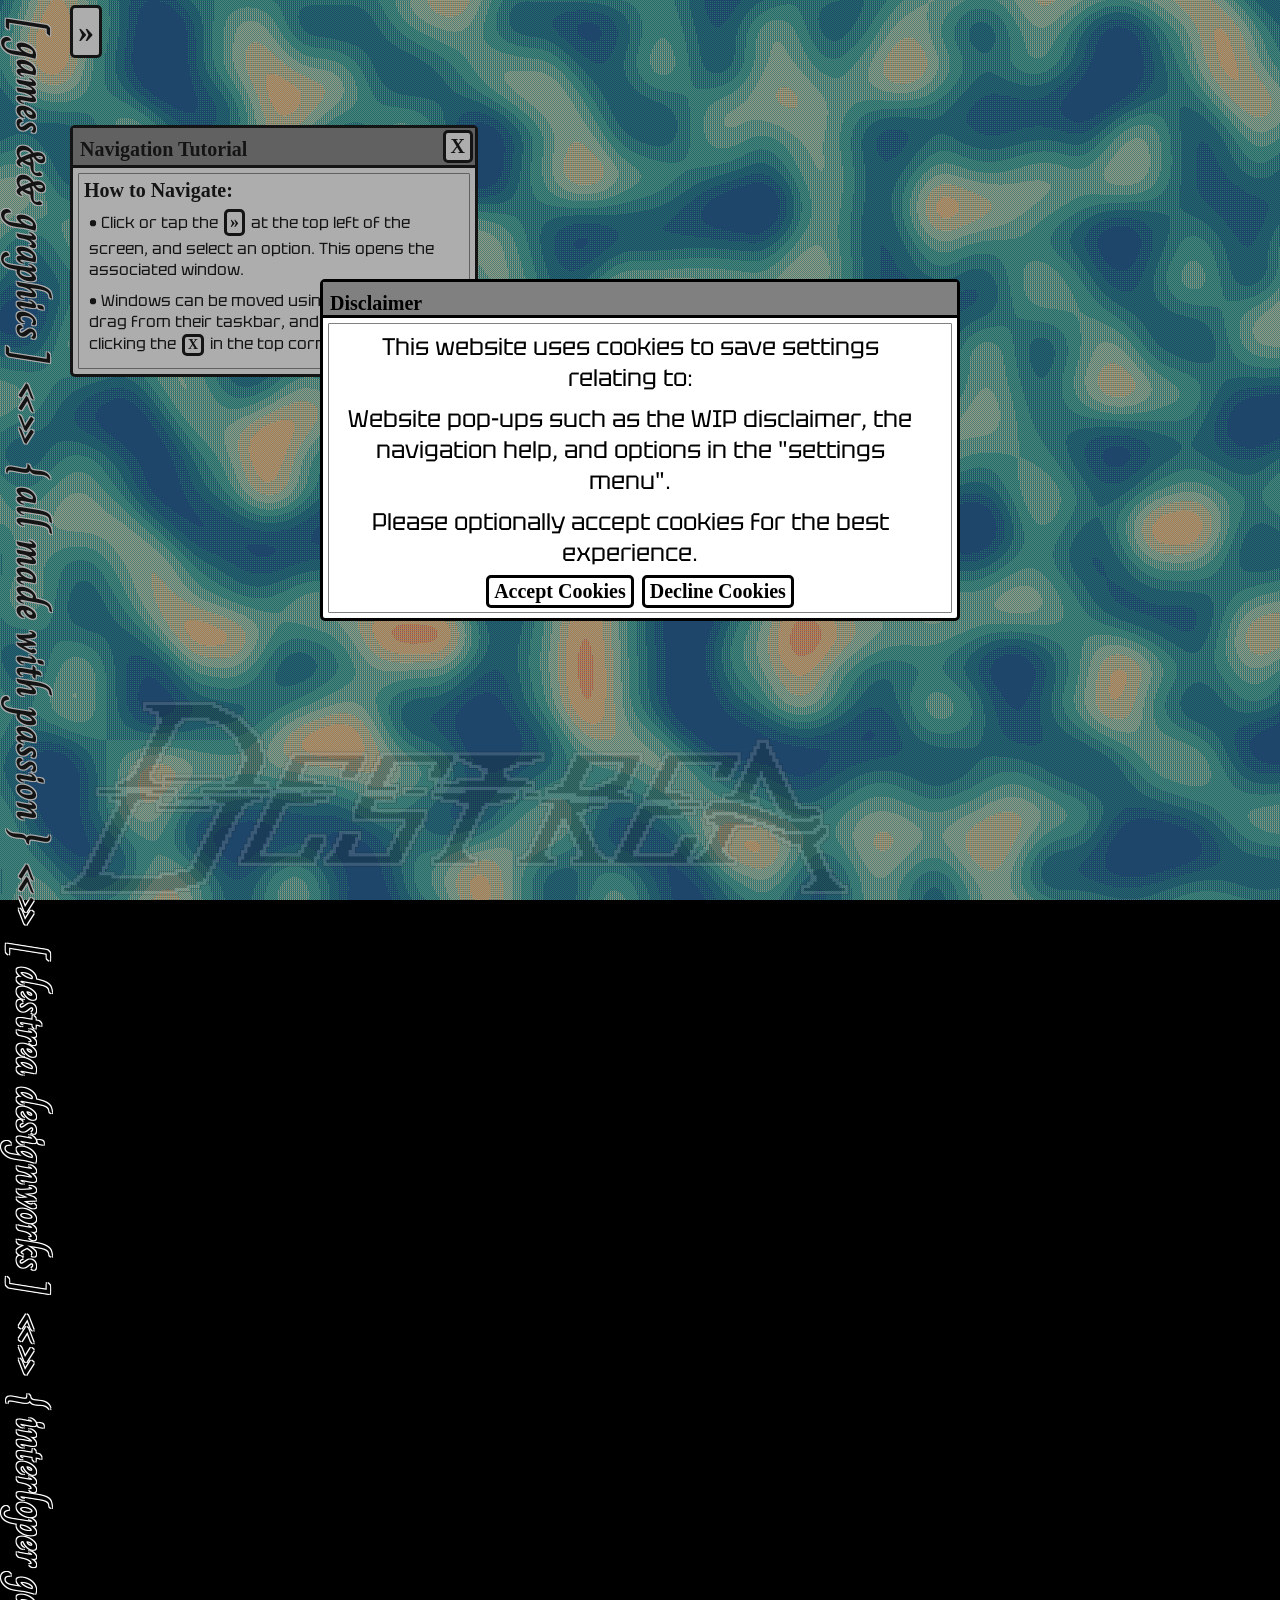
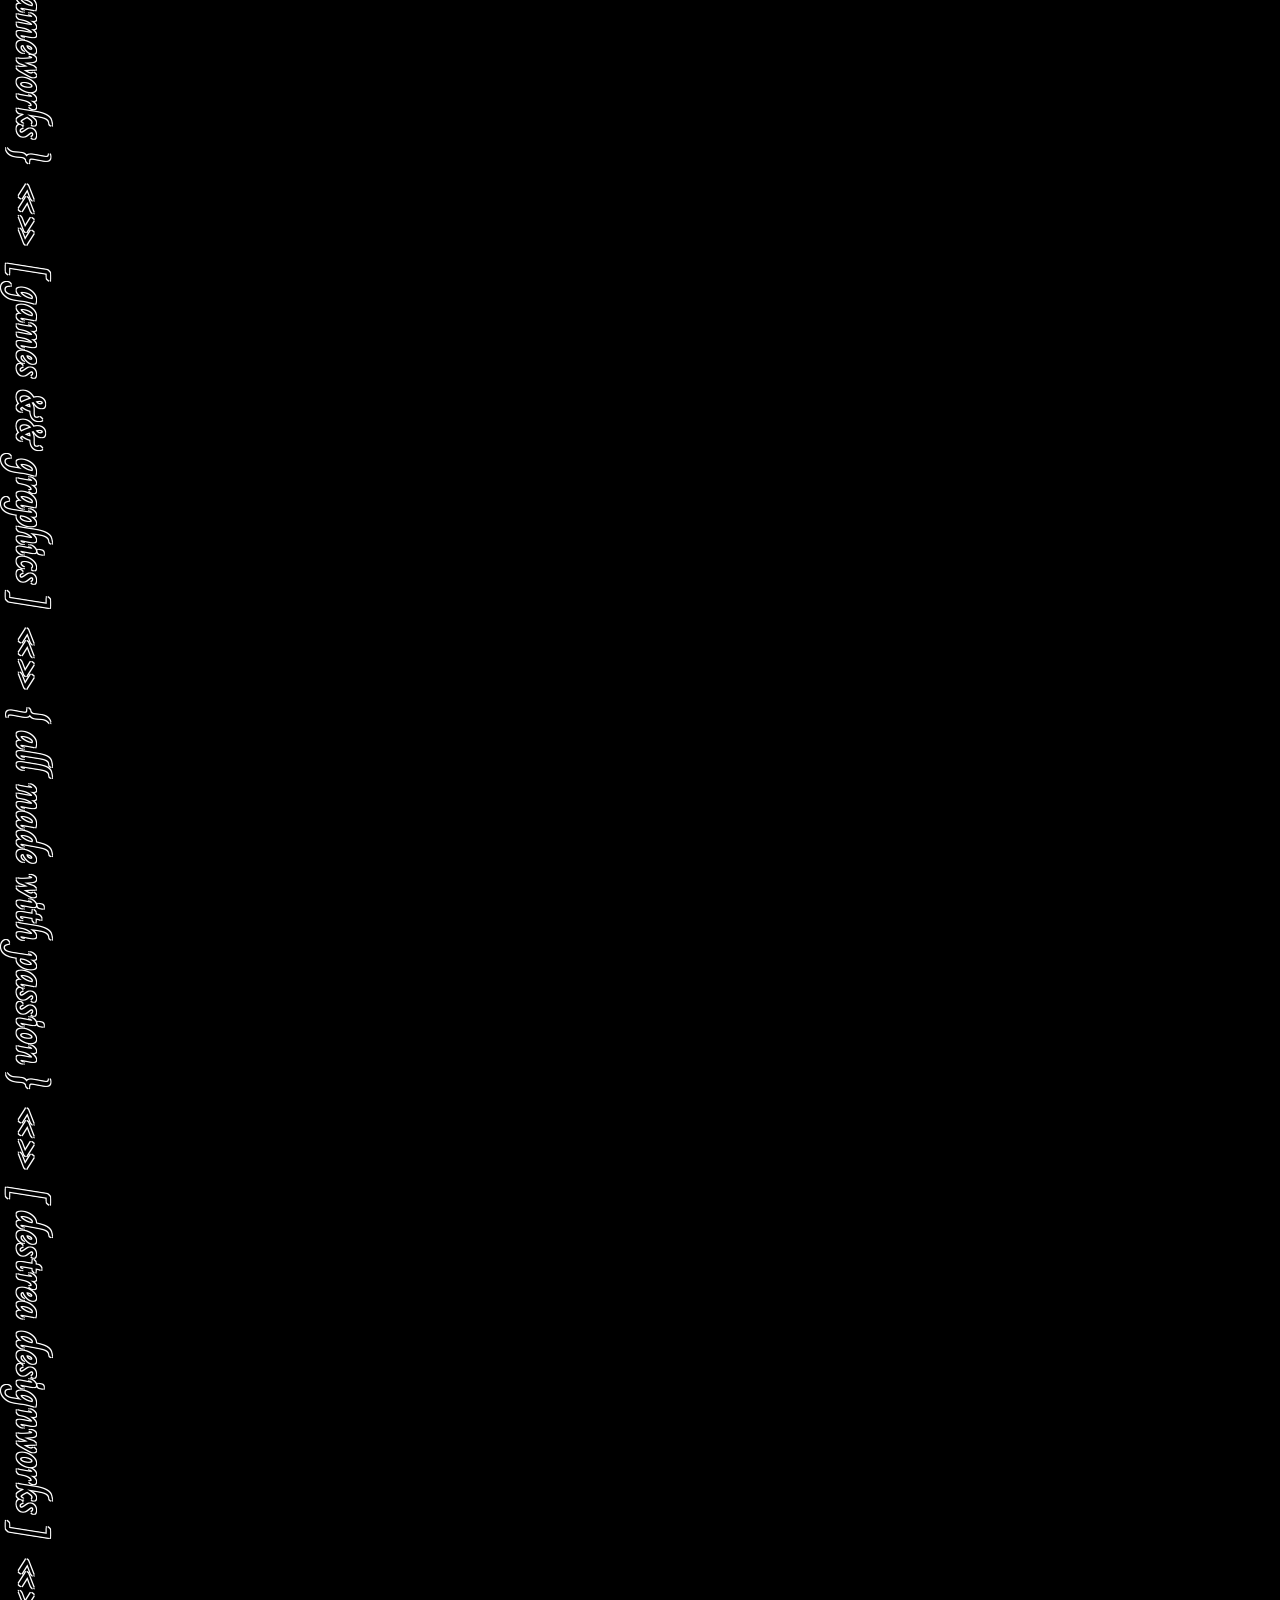
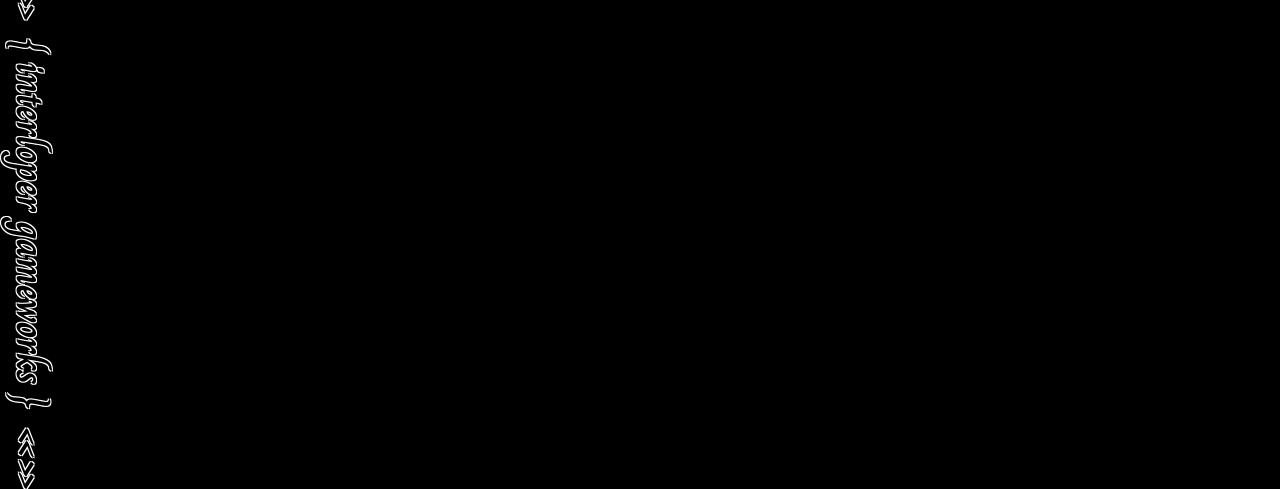
==== index.html @ 11fa688b "Bugfixes" ====
<!DOCTYPE html>
<html>
    <head>
        <!-- CSS -->
        <link rel="stylesheet" href="public/css/test.css?v=0.946" type="text/css">
        <!-- Fonts -->
        <link rel="preconnect" href="https://fonts.googleapis.com">
        <link rel="preconnect" href="https://fonts.gstatic.com" crossorigin>
        <!-- Tektur font -->
        <link href="https://fonts.googleapis.com/css2?family=Tektur:wght@400..900&display=swap" rel="stylesheet">
        <!-- Charm font -->
        <link href="https://fonts.googleapis.com/css2?family=Charm:wght@400;700&family=Tektur:wght@400..900&display=swap" rel="stylesheet">

        <!-- Icon and Page Name -->
        <title> [ destrea.dev ] -- [ home ] </title>
        <meta name="destrea.dev" content="destrea.dev">
        <link rel="icon" type="image/png" href="public/images/Branding/smallLogo.png">
        <meta name="keywords" content="destrea, destrea.dev">
        <meta name="description" content="Game Development, Computer Graphics and more!">


        <!-- Metadata -->
        <meta name="viewport" content="width=device-width, initial-scale=1.0">

    </head>
    <body width="device-width" onload="cookieLoading()">
        <div id="modalWin" style="display: none;">
            <div class="modalBackdrop"></div>

            <div id="modalDisclaimer" class="modalWindow" style="display: none; z-index:19; ">
                <div id="modalTaskbar" class='taskbar'>
                    <h4 style="user-select: none;"> Disclaimer </h4>
                </div>
                <div class="content-container" style="display: flex; flex-direction: column; align-items: center; justify-content: center; text-align: center;">
                    <p> This website uses cookies to save settings relating to: </p>
                    <p> Website pop-ups such as the WIP disclaimer, the navigation help, and options in the "settings menu". </p>
                    <p> Please optionally accept cookies for the best experience. </p>
                    <div> <button onclick="closeModal()" class="button button3"> Accept Cookies </button> <button onclick="declineCookies()" class="button button3"> Decline Cookies </button></div>
                </div>
            </div>
        </div>
        </div>

        <div id="itemWindows">

            <div id="projectDetails" class="projectContent" style="top: 142px; left: 352px; display: none;">
                <div id="projectDetailstaskbar" class='taskbar'>
                    <h4 style="user-select: none;"> Project Information </h4>
                    <button onclick="closeWindow(this)"  class="button button3"> X </button>
                </div>
                    <h4 id="projectName" style="user-select: none; padding-bottom: 5px; text-decoration: underline;"> Project Name </h4>
                <div id="gallery" class="gallery" style="display: flex;">
                    <button onclick="nextImage(-1)" id="menuBtn" class="button button3" style="margins: 0px; font-size: 32px;" height="100%"> « </button>
                    <div class="image-box" title="Click to view fullscreen!" onClick="imageModal()">
                        <img id="contentImg" src="public/images/ReShade/3D.png" alt="Image is missing" width="400" height="auto">
                    </div>
                    <button onclick="nextImage(1)" id="menuBtn" class="button button3" style="margins: 0px; font-size: 32px;"> » </button>
                </div>
                <h6 id="projectDate"> Date: N/A </h6>
                <div style="display: flex; flex-direction: row;">
                    <h6> About this project: </h6>
                    <a id="projectGithub" target="_blank" href="https://github.com/Destrea"><img  src="public/icons/GitHub_Invertocat_Black.png" width="25" height="25" style="border-color: white; "></a>
                  </div>

                <div id="projectDescription" class="project-description">
                        <p1 id="descrText"> Placeholder Text </p>
                </div>
            </div>

            <div id="aboutMe" class="projectContent" style="top: 275px; left: 70px;">
                <div id="aboutMetaskbar" class='taskbar'>
                    <h4 style="user-select: none;"> aboutMe.txt </h4>
                    <button onclick="closeWindow(this)" class="button button3"> X </button>
                </div>
                <div class="content-container" style="display: flex; flex-direction: column; text-align: left; padding: 5px;">
                    <h4>Welcome! </h4>
                    <p2>I'm Destrea, and I'm a programmer with a passion for C++ Game Development, GLSL Shader programming, OpenGL Game Engine Development, and I occasionally dabble in Web development. </p2>
                    <p2>I mainly focus on C and C++ development, but I also have experience working with HTML, CSS and JavaScript for web development, and some experience working in the Godot Game Engine. </p2>
                    <p2>Here on my website you can find and view my many different projects, including screenshots and descriptions of eachone, and typically a link to the GitHub where you can find the source code. </p2>
                    <p2>In the future this website will also house a development blog for any of my future projects, but It'll mainly be focused on my Game and Game Engine Development. </p2>
                    <h4>Socials: </h4>
                    <div style="display: flex; flex-direction: row; align-items: center;">
                        <a target="_blank" href="https://github.com/Destrea"><img  src="public/icons/GitHub_Invertocat_Black.png" width="40" height="40" style="border-color: white; margin: 5px;"></a>
                        <a target="_blank" href="https://bsky.app/profile/destrea.dev"><img  src="public/icons/bluesky.png" width="40" height="40" style="border-color: white; margin: 5px;"></a>
                    </div>
                </div>
            </div>

            <div id="projectSettings" class="projectContent" style="top: 500px; left: 70px;">
                <div id="projectSettingstaskbar" class='taskbar'>
                    <h4 style="user-select: none;"> Settings </h4>
                    <button onclick="closeWindow(this)" class="button button3"> X </button>
                </div>
                <div class="content-container">
                    <p> [Background Settings] </p>
                    <p1> Perlin Intensity </p1>
                    <div class="slidecontainer">
                        <input type="range" min="-100" max="100" value="50" class="slider" id="intensity">
                        <span id="intVal" style="font-weight:bold; font-size:18; color:black"> 25 </span>
                    </div>
                    <p1> Animation Speed </p1>
                    <div class="slidecontainer">
                        <input type="range" min="1" max="100" value="50" class="slider" id="speed">
                        <span id="spdVal" style="font-weight:bold; font-size:18; color:black"> 25 </span>
                    </div>
                    <br />
                    <p> [Debug Information] </p>
                    <p id="debugText" style="color: red;">Testing Text 123 </p>
                    <p style="display: inline;"> Res:</p><span id="devWidth" style="font-size: 20px;"> WidthVal </span> x <span id="devHeight" style="font-size: 20px;"> HeightVal</span> <br/>
                    <p style="display: inline;"> Aspect Ratio:</p><span id="devAspectRatio" style="font-size:20px;">AspectRatio</span><p style="display: inline; font-size:20px;">:9</p>
                </div>
            </div>

            <div id="projectsList" class="projectContent" style="top: 500px; left: 70px; display: none;">
                <div id="projectsListtaskbar" class='taskbar'>
                    <h4 style="user-select: none; "> Projects List </h4>
                    <button onclick="closeWindow(this)" class="button button3"> X </button>
                </div>
                <div class="content-container" style="display: flex; flex-direction: column; text-align: left;">
                    <h4 style="font-size: 26px;">Student Projects</h4>
                    <p style="display:inline-block; font-size:22px;"> • <button onclick="loadProject('s1')" id="button1" class="buttonHyperlink" ">Tower of the Timelost</button></p>
                    <p style="display:inline-block; font-size:22px;"> • <button onclick="loadProject('s2')" id="button2" class="buttonHyperlink">Godot Shaders Exploration </button></p>
                    <!--<p style="display:inline-block; font-size:22px;"> • <button onclick="loadProject(3)" id="button3" class="buttonHyperlink">Capstone Project</button></p> -->
                    <h4 style="font-size: 26px;">Personal Projects</h4>
                    <p style="display:inline-block; font-size:22px;"> • <button onclick="loadProject('p1')" id="button1" class="buttonHyperlink">Riichi Mahjong Calculator</button></p>
                    <p style="display:inline-block; font-size:22px;"> • <button onclick="loadProject('p2')" id="button2" class="buttonHyperlink">ReShade Shader Effects</button></p>
                    <p style="display:inline-block; font-size:22px;"> • <button onclick="loadProject('p3')" id="button3" class="buttonHyperlink">Interloper Game Engine</button></p>
                    <p style="display:inline-block; font-size:22px;"> • <button onclick="loadProject('p4')" id="button3" class="buttonHyperlink"> Portfolio Website</button></p>
                </div>
            </div>


            <div id="modalImageBox" class="modalImage" style="left: 70px; top: 70px;">
                <div id="modalImageBoxtaskbar" class='taskbar'>
                    <h4 style="user-select: none;"> LOOKIE HERE!! </h4>
                    <button onclick="closeWindow(this)" class="button button3"> X </button>
                </div>

                <div class="modalImageGallery">
                    <button onclick="nextImage(-1)" id="menuBtn" class="button button3" style="margins: 0px; font-size: 32px;"> « </button>
                    <button onclick="nextImage(1)" id="menuBtn" class="button button3" style="margins: 0px; font-size: 32px;"> » </button>
                </div>
                <img id="modalImage" src="public/images/ReShade/3D.png" alt="Image is missing" style="">
            </div>

            <div id="navigationWindow" class="projectContent" style="top: 125px; left: 70px; display: none;">
                <div id="navigationWindowtaskbar" class='taskbar'>
                    <h4 id="projectName" style="user-select: none;"> Navigation Tutorial </h4>
                    <button onclick="closeWindow(this)" ontouchstart="closeWIndow(this)" class="button button3"> X </button>
                </div>
                <div class="content-container" style="display: flex; flex-direction: column; text-align: left; padding: 5px;">
                 <h4 style="user-select: none; padding: 0px;"> How to Navigate: </h4>
                 <p style="font-size: 16px; max-width: 350px;"> • Click or tap the <button class="button button3" style="font-size: 18px; padding: 0px 3px 0px 3px; margins: 0;"> » </button> at the top left of the screen, and select an option. This opens the associated window. </p>
                 <p style="font-size: 16px; max-width: 350px;"> • Windows can be moved using a click and drag from their taskbar, and closed by clicking the <button class="button button3" style="font-size: 14px; padding: 0px 3px 0px 3px; margins: 0;"> X </button> in the top corner. </p>
                 <!--
                 <p style="font-size: 16px; max-width: 350px;"> • All images are best viewed in their full resolution. Be sure to right click them and "Open Image in new tab." to see all their detail!  </p>


                 <p style="font-size: 16px; max-width: 350px;"> • All windows additionally have a <button class="button button3" style="font-size: 14px; padding: 0px 3px 0px 3px; margins: 0;"> ? </button> button in the taskbar that contains information about the window, or how to use it. </p>
                 <p style="font-size: 16px; max-width: 350px;"> • This window can be re-opened by clicking "re-play tutorial" in the settings window. </p>
                 -->
                </div>

            </div>

        </div>

        <div class= "overlay">
            <canvas id= "canvas" width="100vw" height="100vh"></canvas>
            <script src="public/script/main.js?v=0.946"></script>
                <div class= "logobox">

                </div>

            <div class= "overlay-content">

                <div class="animWrapper">
                    <div class="scroll-text">
                        <!-- Duplicate text track allows it to repeat itself after the end-->
                        <div class="scroll-text-track">
                            <span><h5>[ games &amp&amp graphics ]</h5></span>
                            <span><h5>«»</h5></span>
                            <span><h5>{ all made with passion }</h5></span>
                            <span><h5>«»</h5></span>
                            <span><h5>[ destrea designworks ]</h5></span>
                            <span><h5>«»</h5></span>
                            <span><h5>{ interloper gameworks }</h5></span>
                            <span><h5>«»</h5>
                        </div>
                        <div class="scroll-text-track">
                            <span><h5>[ games &amp&amp graphics ]</h5></span>
                            <span><h5>«»</h5></span>
                            <span><h5>{ all made with passion }</h5></span>
                            <span><h5>«»</h5></span>
                            <span><h5>[ destrea designworks ]</h5></span>
                            <span><h5>«»</h5></span>
                            <span><h5>{ interloper gameworks }</h5></span>
                            <span><h5>«»</h5>
                        </div>
                    </div>
                </div>


                <div class="header-boxes">
                    <div class="menu" >
                        <!-- popout menu sits in its own div-->
                        <div id="menuButtons" class="menuButtons" >
                            <button onclick="openWindow('Projects')" id="projectsMenu" class="button button2"> Projects </button>
                            <button onclick="openWindow('Settings')" id="settingsMenu" class="button button2"> Settings </button>
                            <button onclick="openWindow('About')" id="aboutMenu" class="button button2"> About </button>
                        </div>
                        <button onclick="toggleMenu()" id="menuBtn" class="button button2"> » </button>
                    </div>
                </div>
                <footer><img class="logo" src="public/images/Branding/DestreaLogoTemp.png" alt="destrea.dev" width="789" height="auto" style="opacity: .2; user-select: none; pointer-events: none; padding-left: 60px;"> </footer>
            </div>

        </div>

    </body>

</html>
---- public/css/test.css ----
body {
    font-family: Tektur, sans-serif;
    background-color: black;
    margin: 0;
    overflow: clip;
}

section {
    width: 100vw;
    max-height: 50px;
    background-color: #7d8fae;
    z-index: 9;
}

h1 {
    position: absolute;
    font-family: charm-bold;
    color: black;
    padding: 5px 10px 5px 10px;
    background-color: white;
    border: 3px solid black;
    border-radius: 5px;
    margin: 20px 5px 2px 60px;
}

h2 {
    font-family: charm-bold;
    font-size: 32px;
    color: #ffd159;
    writing-mode: vertical-lr;
    margin: 0;
    padding: 5px 0px 0px 0px;
    background-color: rgba(0,0,0,0.6);
    border-radius: 5px;
    margin: 5px;
}

h3 {
    font-family: charm-bold;
    color: #ffd159;
    font-size: 32px;
    margin: 0;
    padding: 10px 0px 0px 0px;
}

h4 {
    font-family: charm-bold;
    /*text-shadow: -0px -0px 0 #fff, 0px 0px 0px #fff, -1px 1px 0px #fff, 1px 1px 1px #fff;*/
    color: #000000;
    font-size: 20px;
    margin: 0;
    padding: 10px 7px 0px 7px;
}

h5 {
    position: relative;
    font-family: Charm, cursive;
    writing-mode: vertical-lr;
    text-shadow: -1px -1px 0 #fff, 1px -1px 0 #fff, -1px 1px 0 #fff, 1px 1px 0 #fff;
    color: #000000;
    font-size: 40px;
    margin: 0;
}

h6 {
     font-family: Charm, cursive;
     color: #000000;
     font-size: 22px;
     padding-left: 7px;
     margin: 0px 0px 0px 0px;
}

img {

}

.projectContent img {
    padding: 2px 2px 2px 2px;
    user-select: none;
}

.footer img {
    padding: 2px 2px 2px 2px;
    margin: 5px;
    user-select: none;
}


p {
    font-size: 24px;
    margin: 5px;
    padding: 0px 20px 0px 0px;
}

p1 {
    font-family: "Times New Roman", Times, serif;
    font-size: 18px;
    margin: 8px;
}

p2 {

    font-size: 16px;
    margin: 5px;
    padding: 0px 20px 0px 0px;
}


button span {
    background-color: rgba(0,0,0,0.6);
    border-radius: 5px;
    background-size: 50%;
}


.button1 {
    font-family: charm-bold;
    font-weight: bold;
    font-size: 32px;
    color: black;
    writing-mode: vertical-lr;
    background-color: white;
    border: 3px solid black;
    border-radius: 5px;
    margin: 10px 10px 0px 0px;
    padding: 5px 5px 5px 5px;
    text-align:left;
}

.button2 {
    font-family: charm-bold;
    font-weight: bold;
    font-size: 32px;
    color: black;
    background-color: white;
    border: 3px solid black;
    border-radius: 5px;
    margin: 5px 10px 0px 0px;
    padding: 5px 5px 5px 5px;
    text-align:left;
}

.button3 {
    font-family: charm-bold;
    font-weight: bold;
    font-size: 20px;
    color: black;
    background-color: white;
    border: 3px solid black;
    border-radius: 5px;
    margin: 2px;
    padding: 2px 5px 2px 5px;

}


.buttonHyperlink {
    background:none;
    border:none;
    padding: 0;

    font-family: charm-bold;
    font-size: 24px;
    color: #069;
    text-decoration: underline;
    cursor: pointer;
    text-align: left;
}


.show {
    z-index: 9;
}

header {
    position: relative;
    display: block;
    background-color: black;
    z-index: 9;
    width: 100vw;
}

footer {
    position: fixed;
    bottom: 0px;
    width: 100%;
}

canvas {
    position: absolute;
    width: 100vw;
    height: 100vh;
    display: block;
    margin: 0;
    z-index: 0;
}


.overlay {
    position: relative;
    height: 1000px;
}

.overlay-content {
    height: 100%;
    position:absolute;
    display: flex;
    flex-direction: row;
    z-index: 1;
}



.header-boxes {
    position: absolute;
    display: flex;
    flex-direction: column;
    padding: 0px 0px 0px 10px;

}

.menu {
    position: relative;
    display: flex;
    flex-direction: row;
    height: 50%;
    padding-left: 60px;

}

.menuButtons {
    display: none;
    flex-direction: row;

}




.scroll-text-track {
    position: inline-block;
    display: flex;
    flex-direction: column;
    height: 100%;
    width: 60px;
    padding-top: 1.2rem;
    gap: 1.2rem;
    animation-duration: 10s;
    animation-iteration-count: infinite;
    animation-name: my-animation;
    animation-timing-function: linear;


    user-select: none;
}

.scroll-text {
    overflow: hidden;
}

.scroll-text span {
    float: top;
    height: 12%;
}

@keyframes my-animation {
    from {
        transform: translateY( 0% );
    }
    to {
        transform: translateY(-100%);
    }
}

.side-text {
    position: absolute;
    display:  inline;
    z-index: 1;
}



.logobox {
    position: absolute;
    left: 50%;
    top: 80%;
    transform: translate(-50%, -50%);

}

.taskbar {
    display: flex;
    flex-direction: row;
    justify-content: space-between;
    background: grey;
    padding: 0px;
    width: 100%;
    border-bottom: 3px solid black;
}

.taskbarExit {
    z-index: 9;
    align-items: right;
}


.content-container {
    padding: 2px 2px 2px 2px;
    margin: 5px;
    border: 1px solid gray;
    border-radius: 1px;
}


.modalImage img {
    padding: 2px 2px 2px 2px;
    margin: 5px;
    border: 1px solid gray;
    border-radius: 1px;

    text-align: center;
    line-height: 5vh;
    max-height: 80vh;
    max-width: 80vw;
    object-fit: contain;
}

.modalImageGallery {
    position: absolute;
    opacity: 0.5;
    padding-top: 57px;
    padding-left: 10px;

    display: flex;
    flex-direction: row;



}


.modalImage {
    background-color: white;
    border: 3px solid black;
    border-radius: 5px;
    position: absolute;

    min-width: 20vw;
    min-height: 10vh;

    max-height: 90vh;
    max-width: 90vw;

    display: none;
    z-index:19;
    flex-direction: column;
}

.modalWindow {
    position: absolute;
    left: 50%;
    top: 50%;
    -webkit-transform: translate(-50%, -50%);
    transform: translate(-50%, -50%);

    background-color: white;
    border: 3px solid black;
    border-radius: 5px;
    z-index: 12;
    display: None;
    flex-direction: column;
    flex-wrap: wrap;
}

.modalBackdrop{
    position:fixed;
    top:0;
    left:0;
    width:100vw;
    height:100vh;
    z-index:10;
    background-color:rgba(50,50,50,0.4);
}


.projectContent {
    display: flex;
    flex-direction: column;
    background-color: white;
    border: 3px solid black;
    border-radius: 5px;
    max-width: 515px;
    position: absolute;
    z-index: 8;
    display: None;
    flex-wrap: wrap;

}

.project-description {
    display: flex;
    flex-direction: column;
    max-height: 350px;
    overflow-y:scroll;
    z-index: 8;
    border: solid black 2px;
    border-radius: 5px;
    margin: 5px;
    text-align: left;
}

.gallery {
    display: flex;
    flex-direction: row;
    width: 100%;
    justify-content: center;
    align-items: center;
}


.image-box {
    position: relative;
    display: flex;
    width: 100%;
    height: 300px;
    justify-content: center;
    align-items: center;
    border: solid black 2px;
    border-radius: 5px;
    background: #b0b0b0;
}

.tektur-font {
    font-family: "Tektur", sans-serif;
    font-optical-sizing: auto;
    font-weight: 400;
    font-style: normal;
    font-variation-settings:
    "wdth" 100;
}


.charm-regular {
    font-family: "Charm", cursive;
    font-weight: 400;
    font-style: normal;
}

.charm-bold {
    font-family: "Charm", cursive;
    font-weight: 700;
    font-style: normal;
}
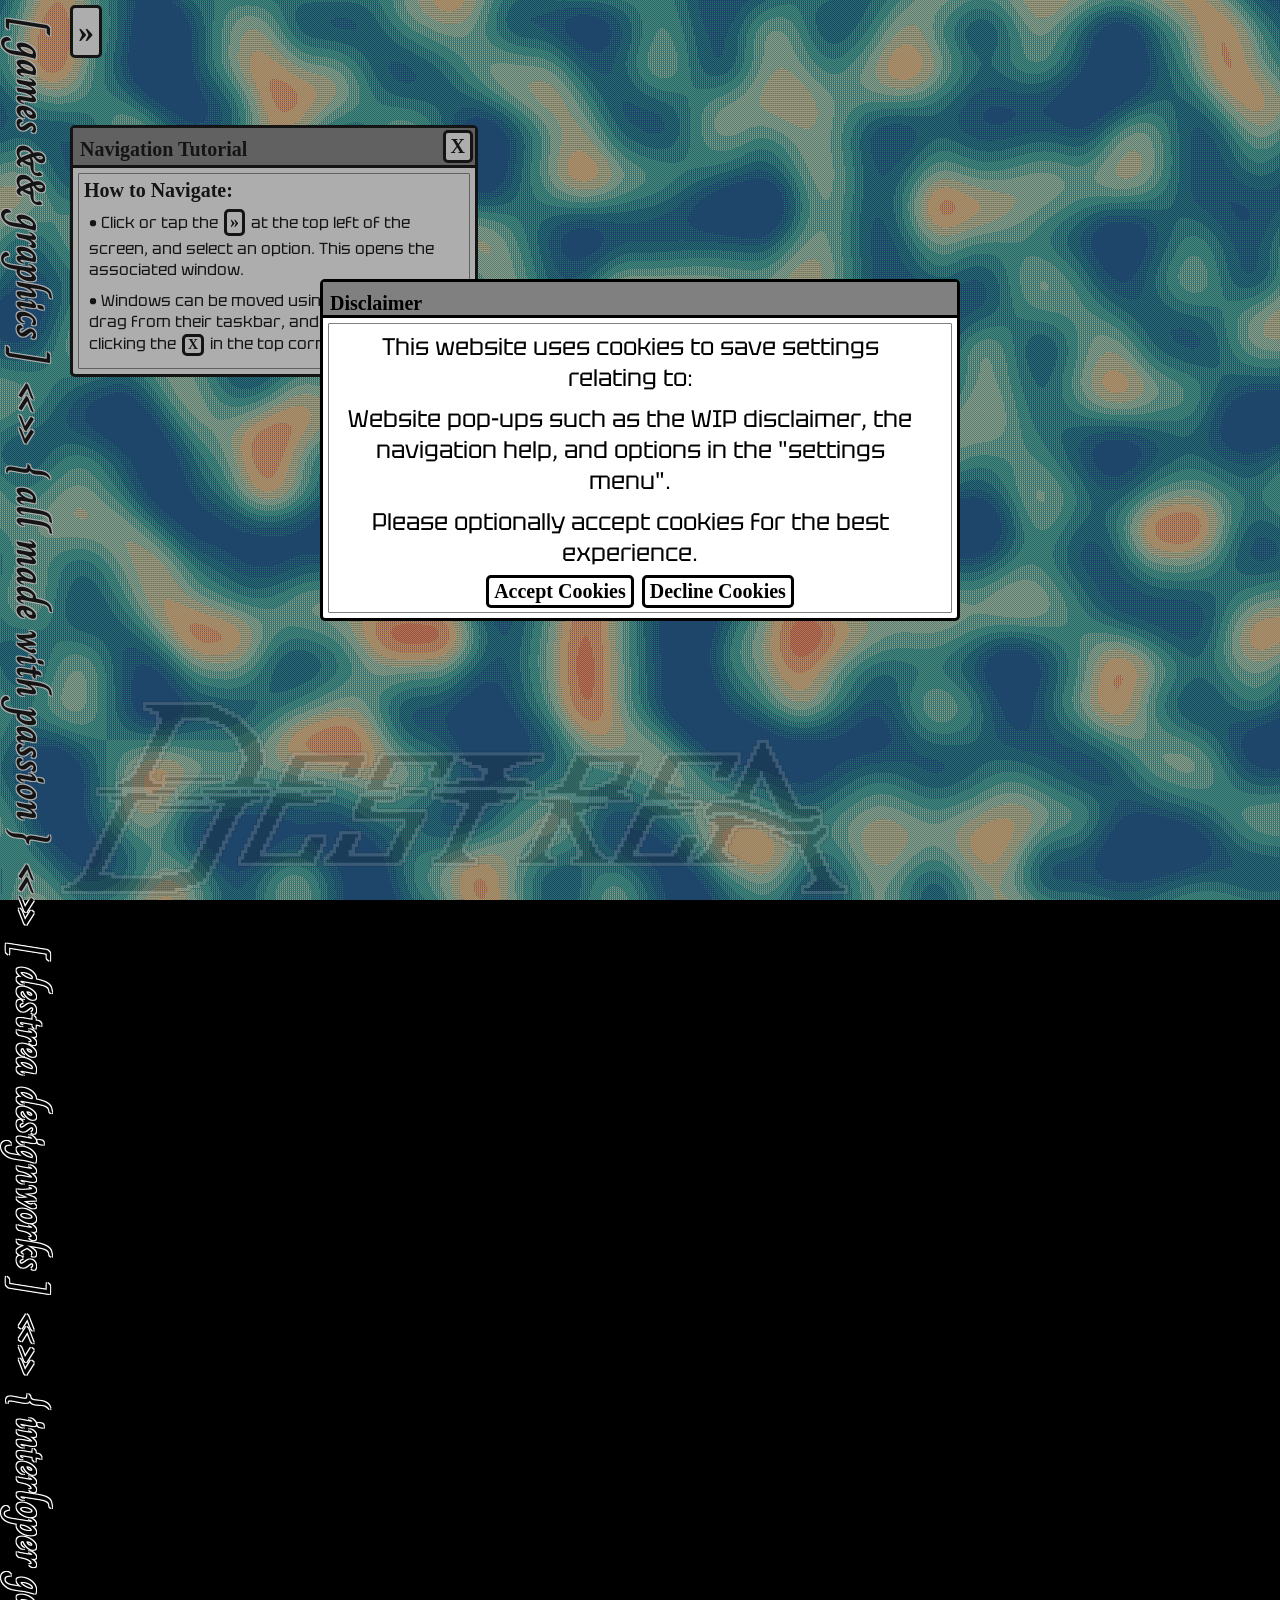
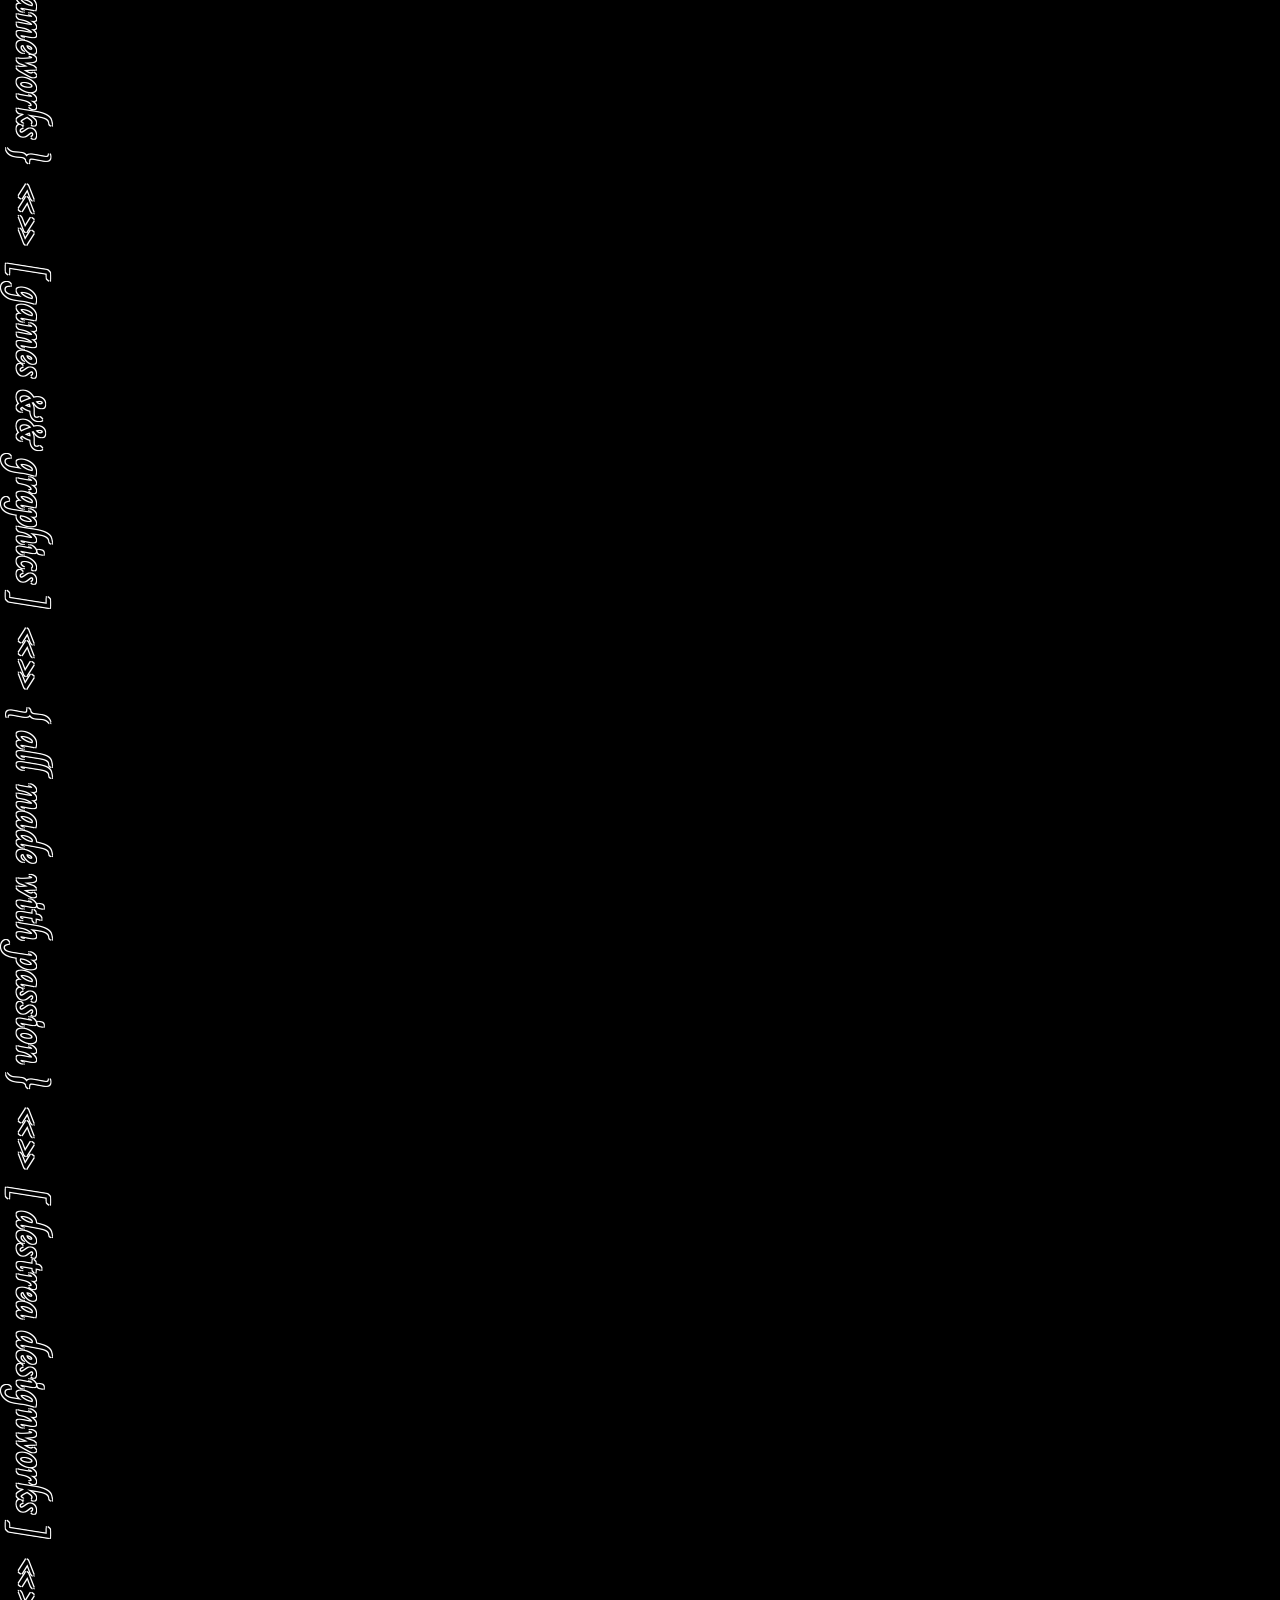
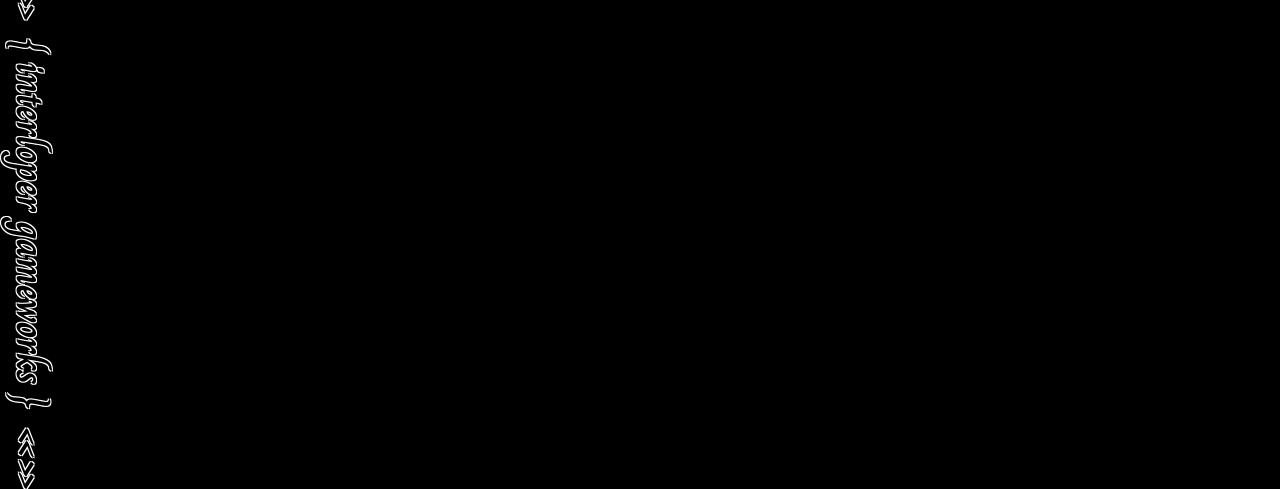
==== commit 4f7866cd: "Bugfixes" ====
--- a/index.html
+++ b/index.html
@@ -12,17 +12,15 @@
         <link href="https://fonts.googleapis.com/css2?family=Charm:wght@400;700&family=Tektur:wght@400..900&display=swap" rel="stylesheet">
 
         <!-- Icon and Page Name -->
+        <!-- Metadata -->
         <title> [ destrea.dev ] -- [ home ] </title>
         <meta name="destrea.dev" content="destrea.dev">
         <link rel="icon" type="image/png" href="public/images/Branding/smallLogo.png">
         <meta name="keywords" content="destrea, destrea.dev">
         <meta name="description" content="Game Development, Computer Graphics and more!">
 
-
-        <!-- Metadata -->
-        <meta name="viewport" content="width=device-width, initial-scale=1.0">
-
     </head>
+
     <body width="device-width" onload="cookieLoading()">
         <div id="modalWin" style="display: none;">
             <div class="modalBackdrop"></div>
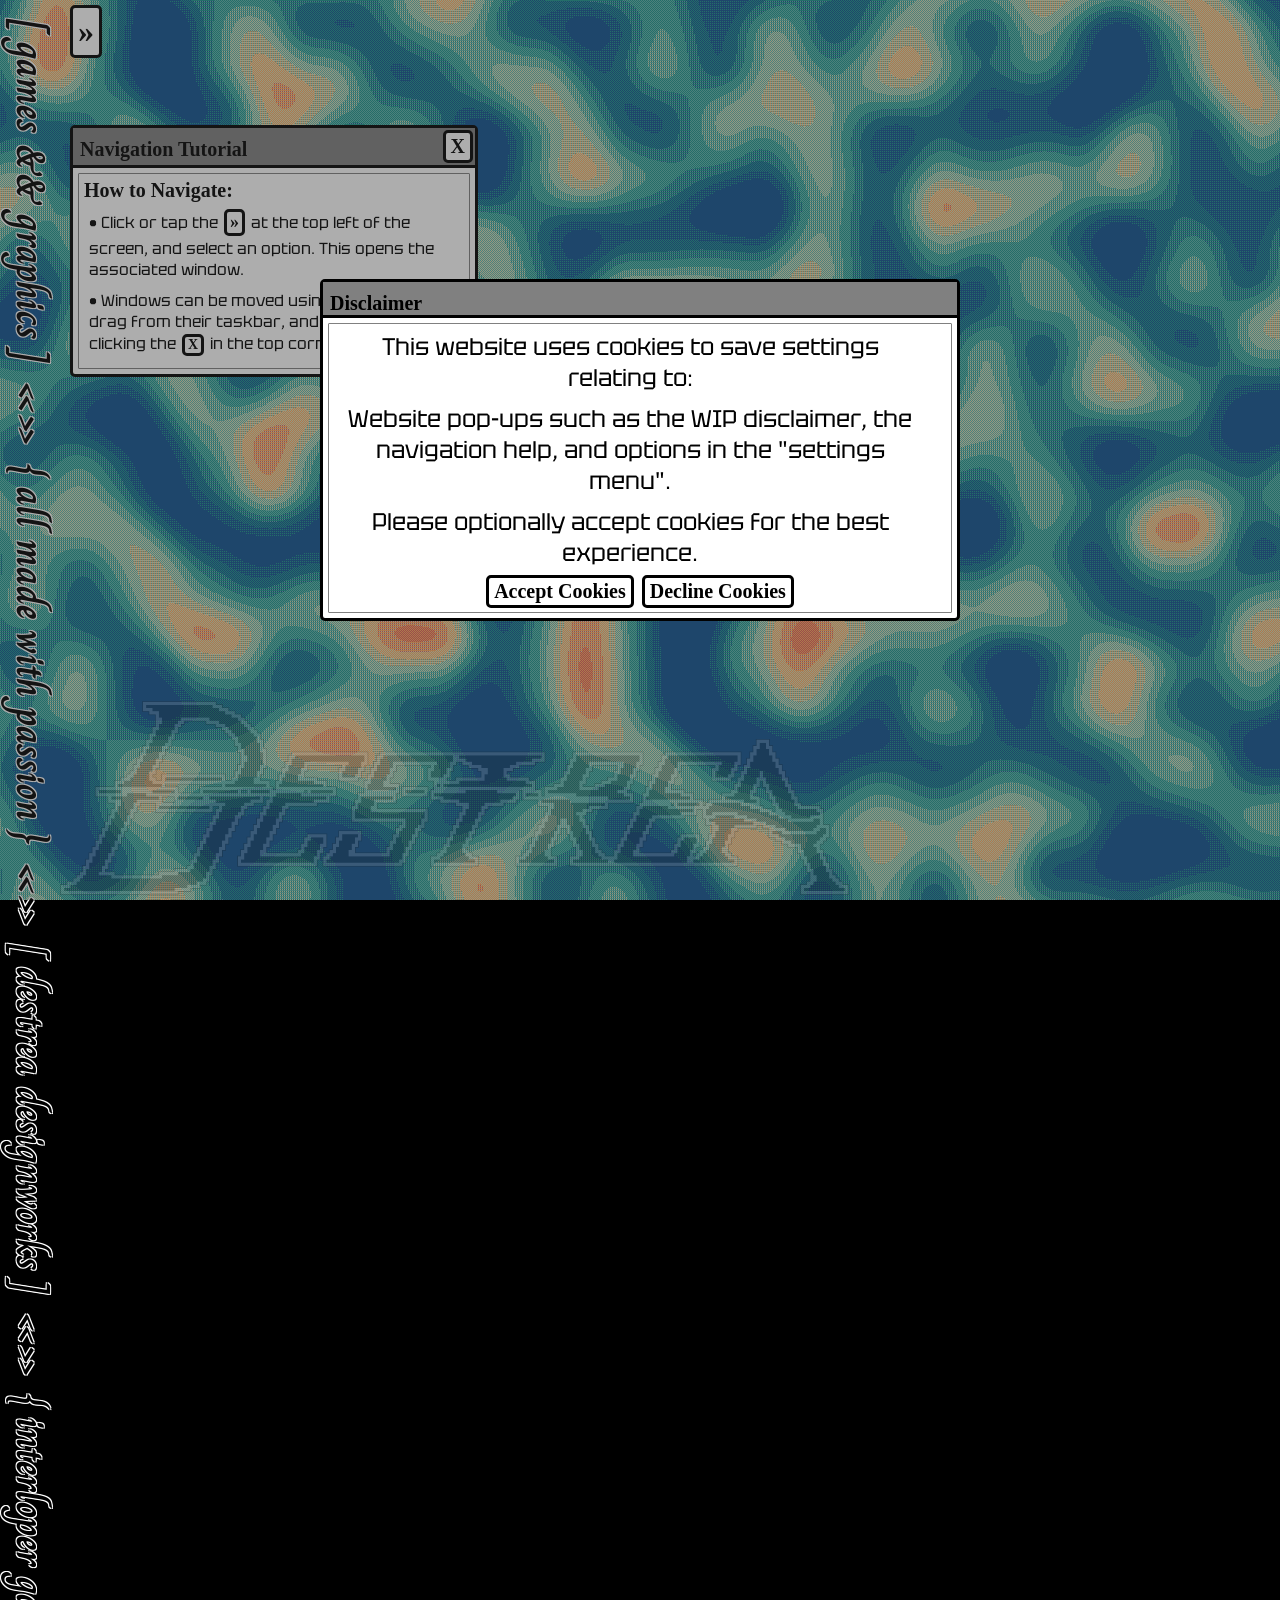
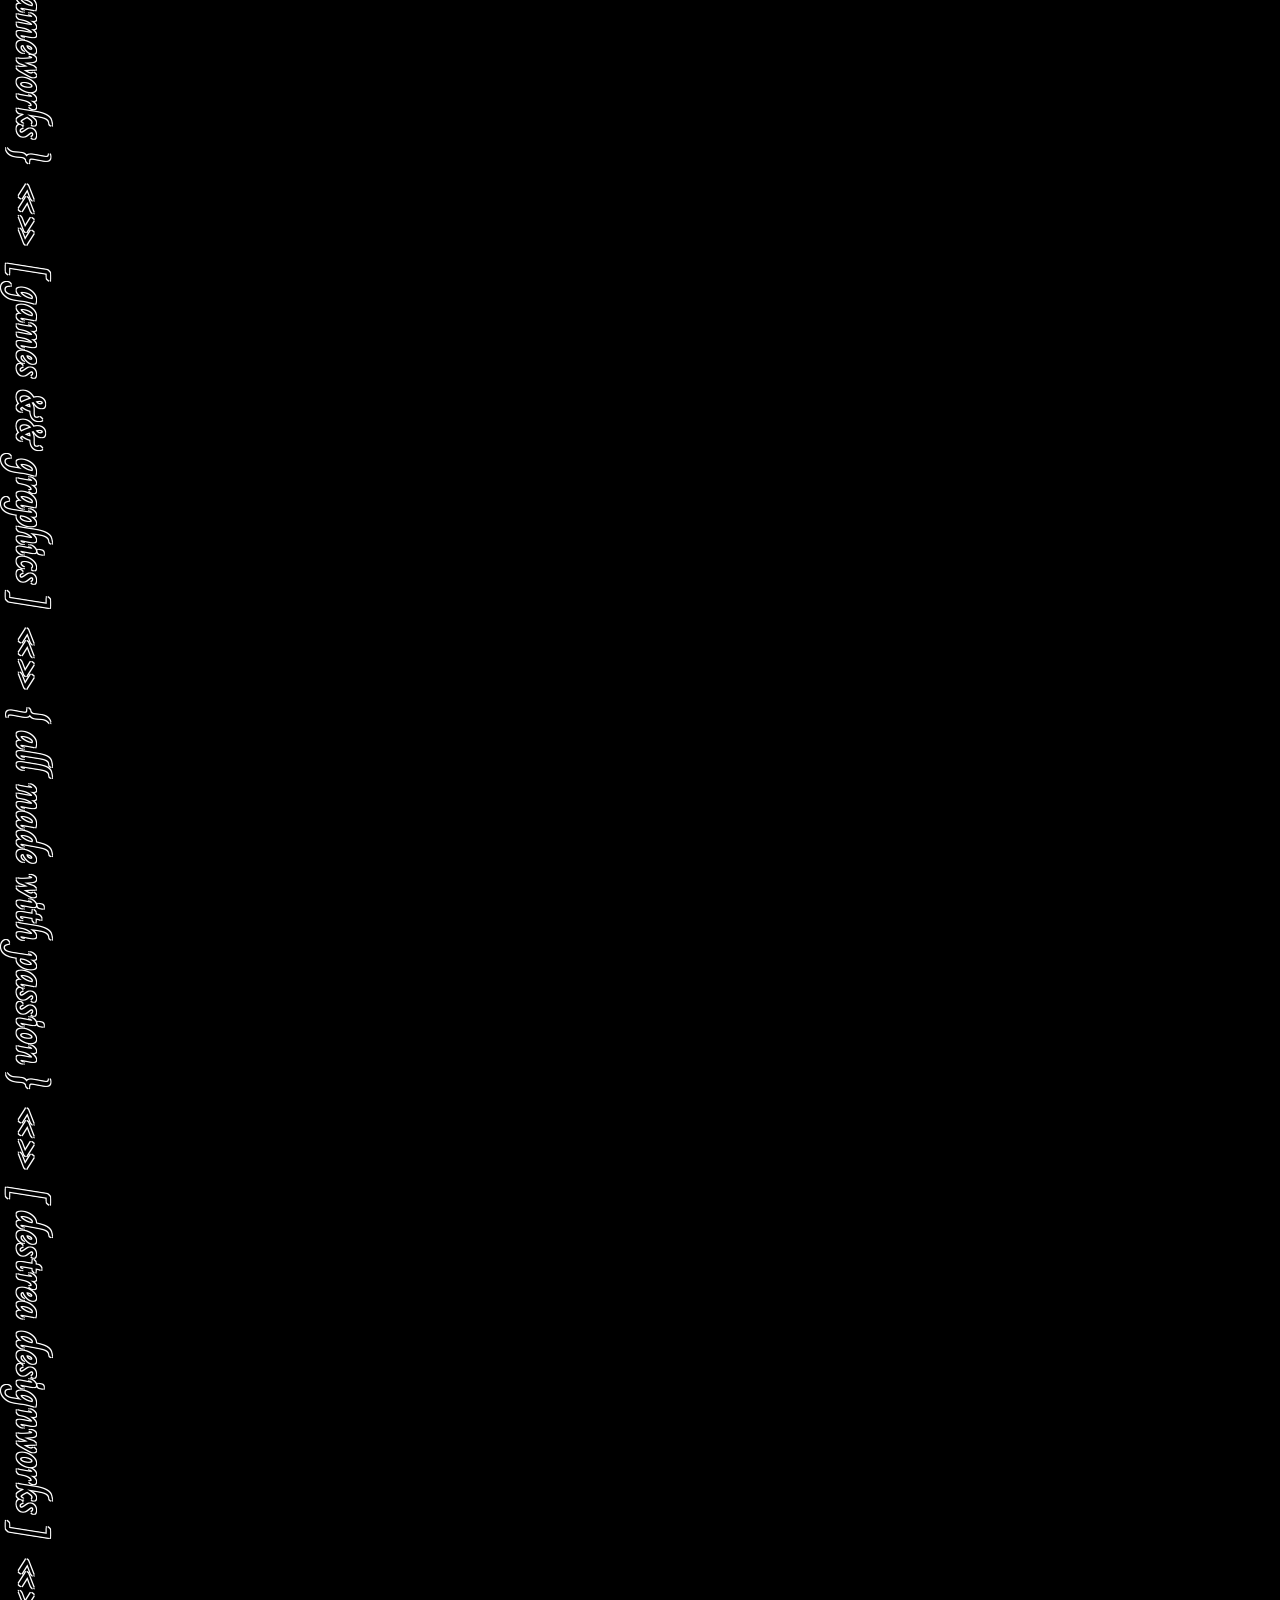
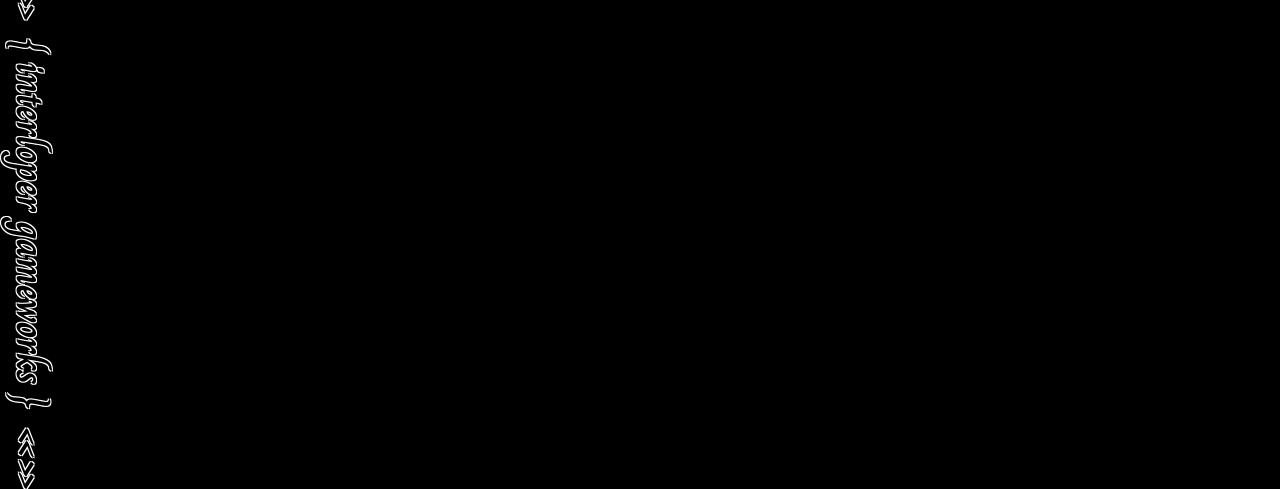
==== commit 3a408c6f: "Bugfixes" ====
--- a/index.html
+++ b/index.html
@@ -2,7 +2,7 @@
 <html>
     <head>
         <!-- CSS -->
-        <link rel="stylesheet" href="public/css/test.css?v=0.946" type="text/css">
+        <link rel="stylesheet" href="public/css/test.css?v=0.947" type="text/css">
         <!-- Fonts -->
         <link rel="preconnect" href="https://fonts.googleapis.com">
         <link rel="preconnect" href="https://fonts.gstatic.com" crossorigin>
@@ -44,7 +44,7 @@
             <div id="projectDetails" class="projectContent" style="top: 142px; left: 352px; display: none;">
                 <div id="projectDetailstaskbar" class='taskbar'>
                     <h4 style="user-select: none;"> Project Information </h4>
-                    <button onclick="closeWindow(this)"  class="button button3"> X </button>
+                    <button onclick="closeWindow(this)" ontouchstart="closeWIndow(this)" class="button button3"> X </button>
                 </div>
                     <h4 id="projectName" style="user-select: none; padding-bottom: 5px; text-decoration: underline;"> Project Name </h4>
                 <div id="gallery" class="gallery" style="display: flex;">
@@ -68,7 +68,7 @@
             <div id="aboutMe" class="projectContent" style="top: 275px; left: 70px;">
                 <div id="aboutMetaskbar" class='taskbar'>
                     <h4 style="user-select: none;"> aboutMe.txt </h4>
-                    <button onclick="closeWindow(this)" class="button button3"> X </button>
+                    <button onclick="closeWindow(this)" ontouchstart="closeWIndow(this)" class="button button3"> X </button>
                 </div>
                 <div class="content-container" style="display: flex; flex-direction: column; text-align: left; padding: 5px;">
                     <h4>Welcome! </h4>
@@ -87,7 +87,7 @@
             <div id="projectSettings" class="projectContent" style="top: 500px; left: 70px;">
                 <div id="projectSettingstaskbar" class='taskbar'>
                     <h4 style="user-select: none;"> Settings </h4>
-                    <button onclick="closeWindow(this)" class="button button3"> X </button>
+                    <button onclick="closeWindow(this)" ontouchstart="closeWIndow(this)" class="button button3"> X </button>
                 </div>
                 <div class="content-container">
                     <p> [Background Settings] </p>
@@ -112,7 +112,7 @@
             <div id="projectsList" class="projectContent" style="top: 500px; left: 70px; display: none;">
                 <div id="projectsListtaskbar" class='taskbar'>
                     <h4 style="user-select: none; "> Projects List </h4>
-                    <button onclick="closeWindow(this)" class="button button3"> X </button>
+                    <button onclick="closeWindow(this)" ontouchstart="closeWIndow(this)" class="button button3"> X </button>
                 </div>
                 <div class="content-container" style="display: flex; flex-direction: column; text-align: left;">
                     <h4 style="font-size: 26px;">Student Projects</h4>
@@ -165,7 +165,7 @@
 
         <div class= "overlay">
             <canvas id= "canvas" width="100vw" height="100vh"></canvas>
-            <script src="public/script/main.js?v=0.946"></script>
+            <script src="public/script/main.js?v=0.947"></script>
                 <div class= "logobox">
 
                 </div>
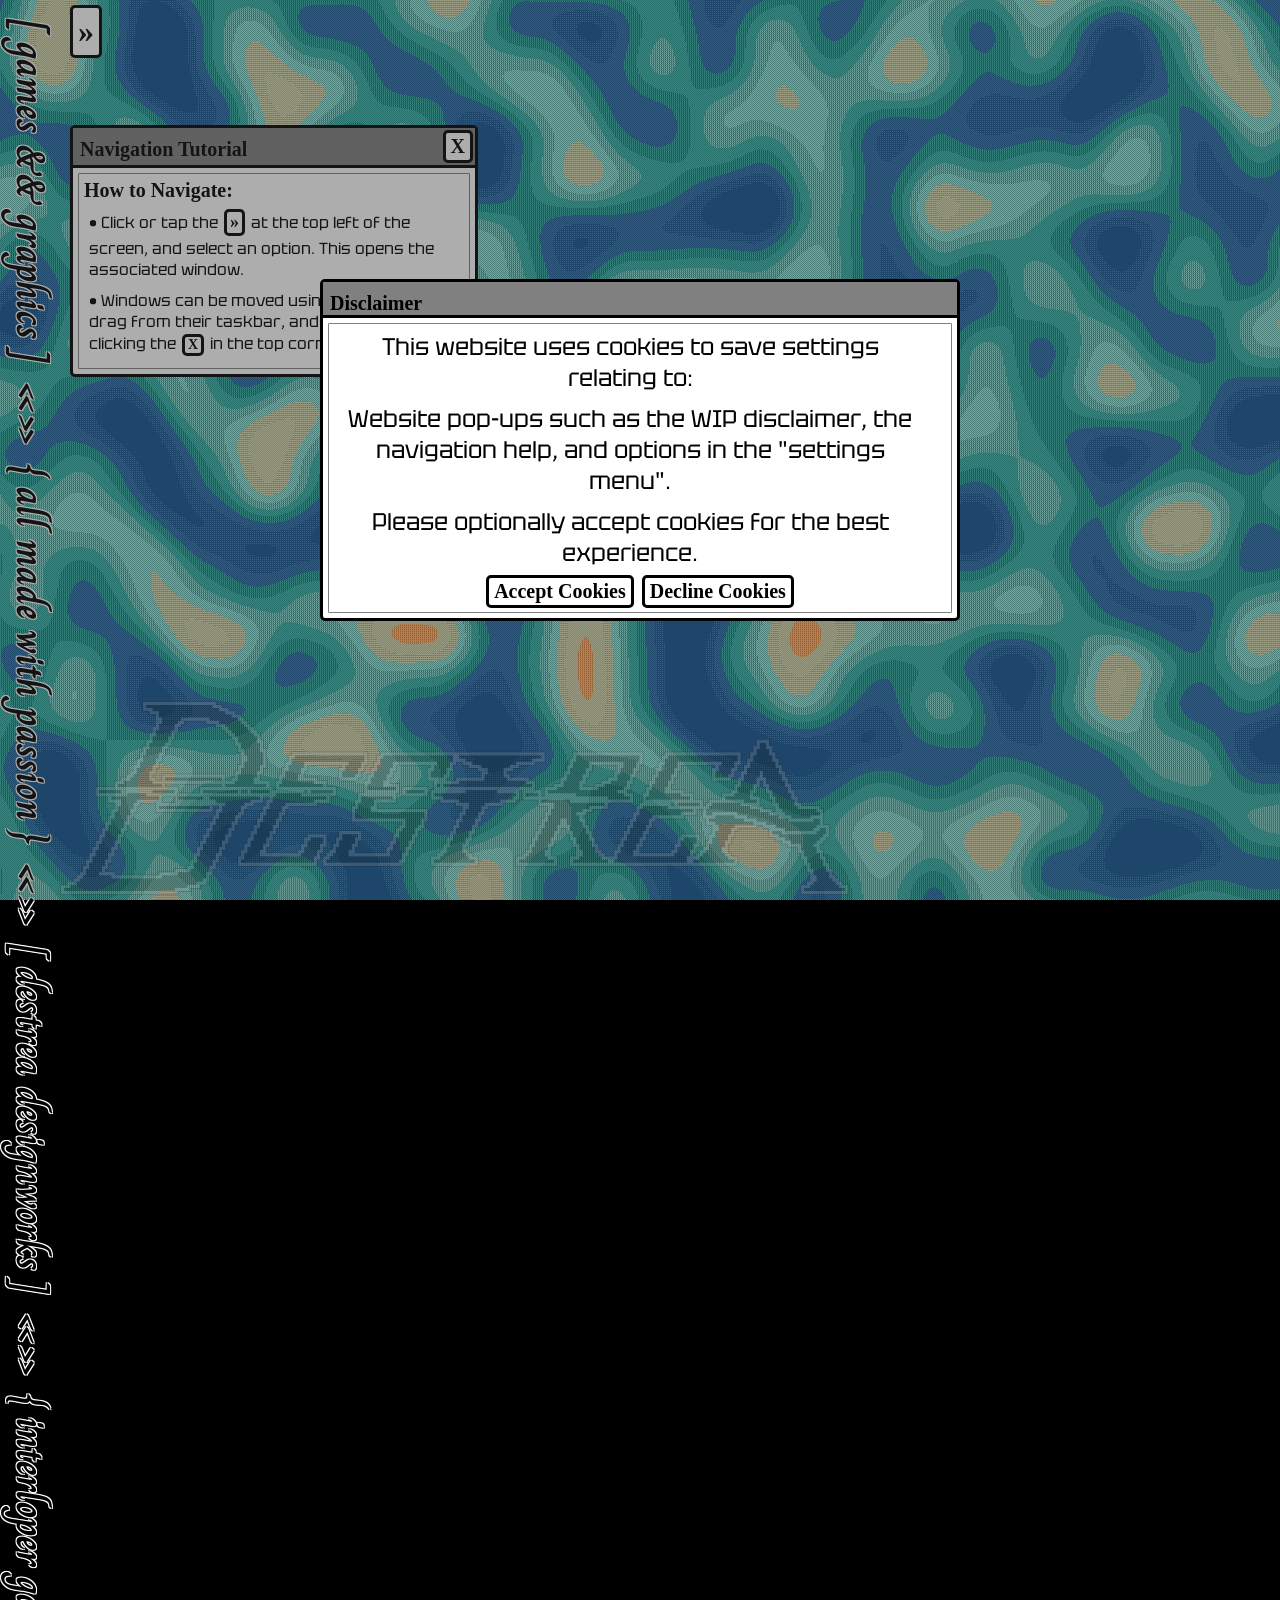
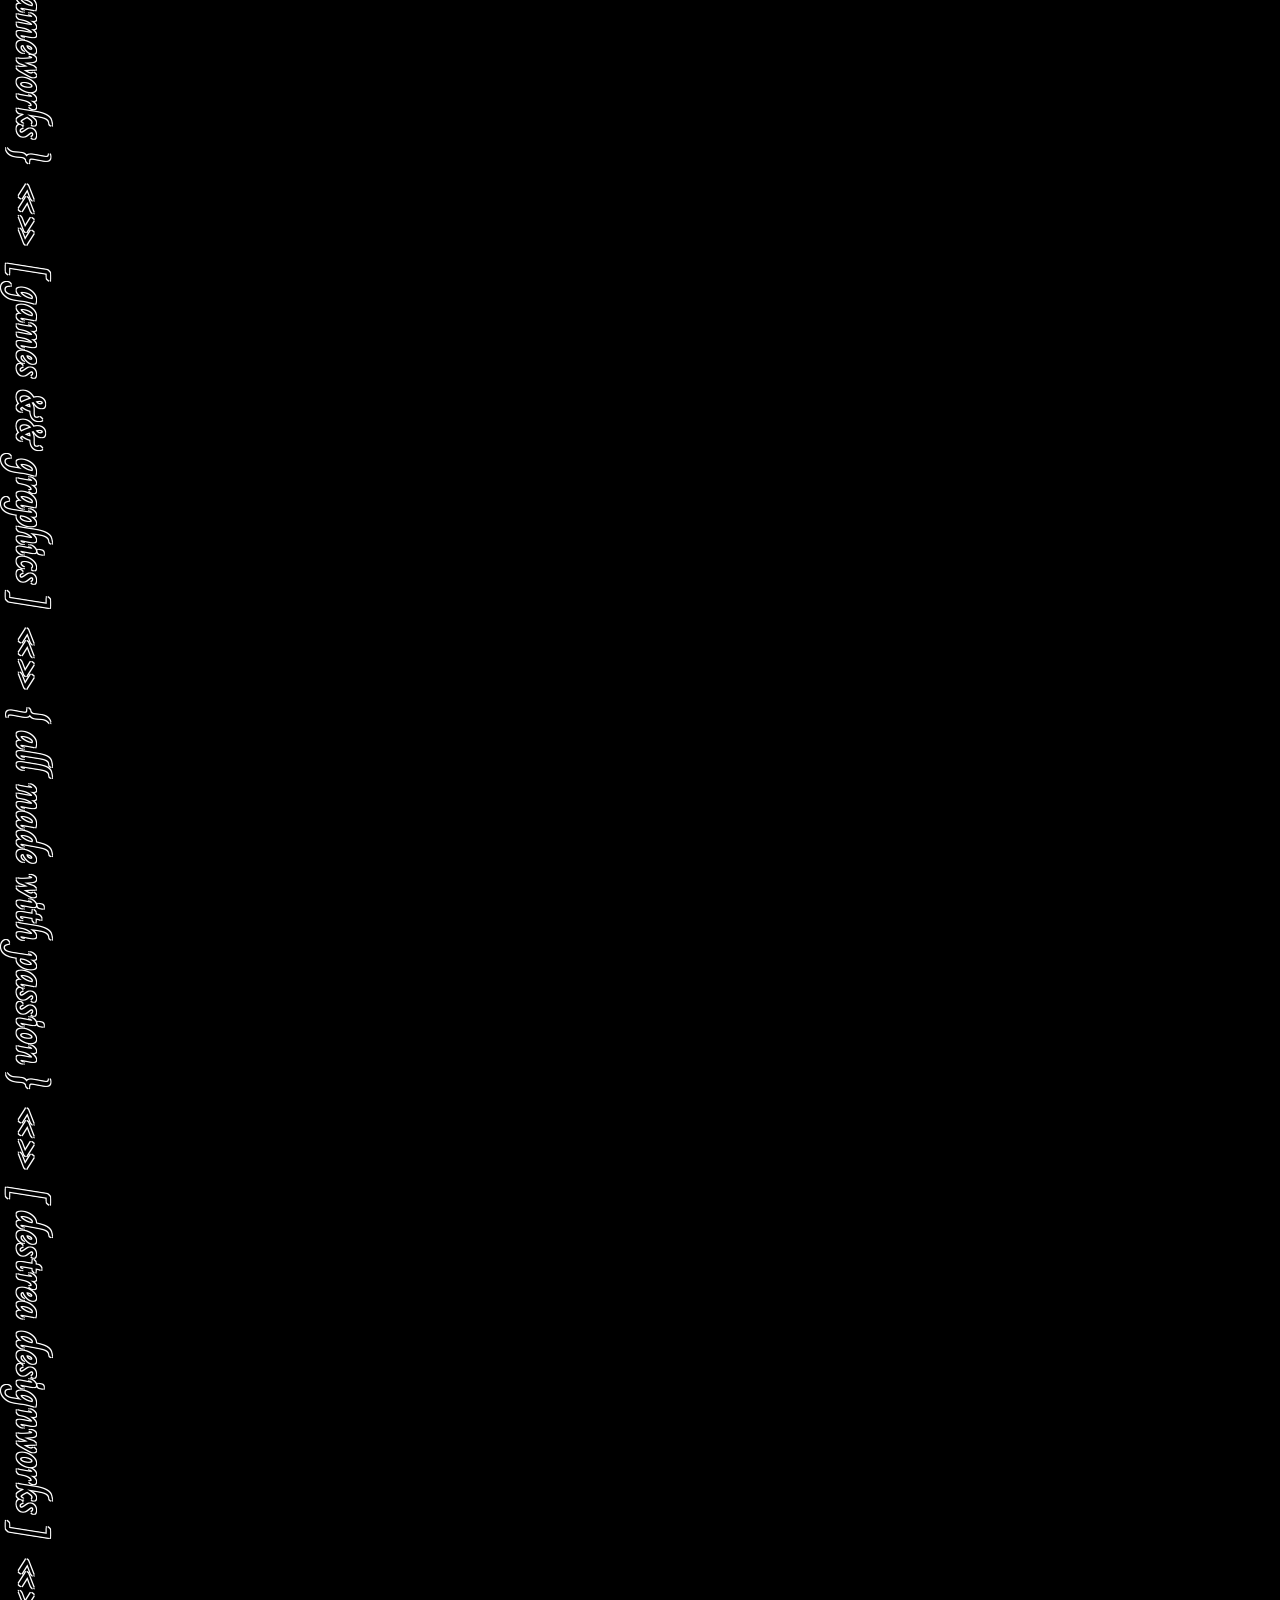
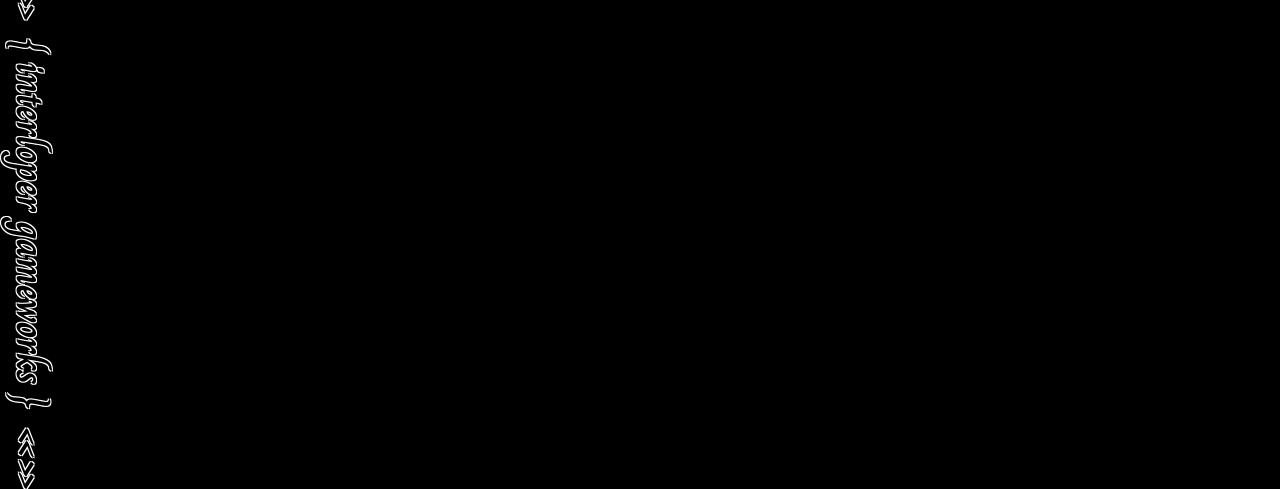
==== commit 1b172589: "Touchscreen window exit buttons fix?" ====
--- a/index.html
+++ b/index.html
@@ -2,7 +2,7 @@
 <html>
     <head>
         <!-- CSS -->
-        <link rel="stylesheet" href="public/css/test.css?v=0.947" type="text/css">
+        <link rel="stylesheet" href="public/css/test.css?v=0.948" type="text/css">
         <!-- Fonts -->
         <link rel="preconnect" href="https://fonts.googleapis.com">
         <link rel="preconnect" href="https://fonts.gstatic.com" crossorigin>
@@ -44,7 +44,7 @@
             <div id="projectDetails" class="projectContent" style="top: 142px; left: 352px; display: none;">
                 <div id="projectDetailstaskbar" class='taskbar'>
                     <h4 style="user-select: none;"> Project Information </h4>
-                    <button onclick="closeWindow(this)" ontouchstart="closeWIndow(this)" class="button button3"> X </button>
+                    <button onclick="closeWindow(this)" ontouchstart="closeWindow(this)" class="button button3"> X </button>
                 </div>
                     <h4 id="projectName" style="user-select: none; padding-bottom: 5px; text-decoration: underline;"> Project Name </h4>
                 <div id="gallery" class="gallery" style="display: flex;">
@@ -68,7 +68,7 @@
             <div id="aboutMe" class="projectContent" style="top: 275px; left: 70px;">
                 <div id="aboutMetaskbar" class='taskbar'>
                     <h4 style="user-select: none;"> aboutMe.txt </h4>
-                    <button onclick="closeWindow(this)" ontouchstart="closeWIndow(this)" class="button button3"> X </button>
+                    <button onclick="closeWindow(this)" ontouchstart="closeWindow(this)" class="button button3"> X </button>
                 </div>
                 <div class="content-container" style="display: flex; flex-direction: column; text-align: left; padding: 5px;">
                     <h4>Welcome! </h4>
@@ -87,7 +87,7 @@
             <div id="projectSettings" class="projectContent" style="top: 500px; left: 70px;">
                 <div id="projectSettingstaskbar" class='taskbar'>
                     <h4 style="user-select: none;"> Settings </h4>
-                    <button onclick="closeWindow(this)" ontouchstart="closeWIndow(this)" class="button button3"> X </button>
+                    <button onclick="closeWindow(this)" ontouchstart="closeWindow(this)" class="button button3"> X </button>
                 </div>
                 <div class="content-container">
                     <p> [Background Settings] </p>
@@ -112,7 +112,7 @@
             <div id="projectsList" class="projectContent" style="top: 500px; left: 70px; display: none;">
                 <div id="projectsListtaskbar" class='taskbar'>
                     <h4 style="user-select: none; "> Projects List </h4>
-                    <button onclick="closeWindow(this)" ontouchstart="closeWIndow(this)" class="button button3"> X </button>
+                    <button onclick="closeWindow(this)" ontouchstart="closeWindow(this)" class="button button3"> X </button>
                 </div>
                 <div class="content-container" style="display: flex; flex-direction: column; text-align: left;">
                     <h4 style="font-size: 26px;">Student Projects</h4>
@@ -144,7 +144,7 @@
             <div id="navigationWindow" class="projectContent" style="top: 125px; left: 70px; display: none;">
                 <div id="navigationWindowtaskbar" class='taskbar'>
                     <h4 id="projectName" style="user-select: none;"> Navigation Tutorial </h4>
-                    <button onclick="closeWindow(this)" ontouchstart="closeWIndow(this)" class="button button3"> X </button>
+                    <button onclick="closeWindow(this)" ontouchstart="closeWindow(this)" class="button button3"> X </button>
                 </div>
                 <div class="content-container" style="display: flex; flex-direction: column; text-align: left; padding: 5px;">
                  <h4 style="user-select: none; padding: 0px;"> How to Navigate: </h4>
@@ -165,7 +165,7 @@
 
         <div class= "overlay">
             <canvas id= "canvas" width="100vw" height="100vh"></canvas>
-            <script src="public/script/main.js?v=0.947"></script>
+            <script src="public/script/main.js?v=0.948"></script>
                 <div class= "logobox">
 
                 </div>
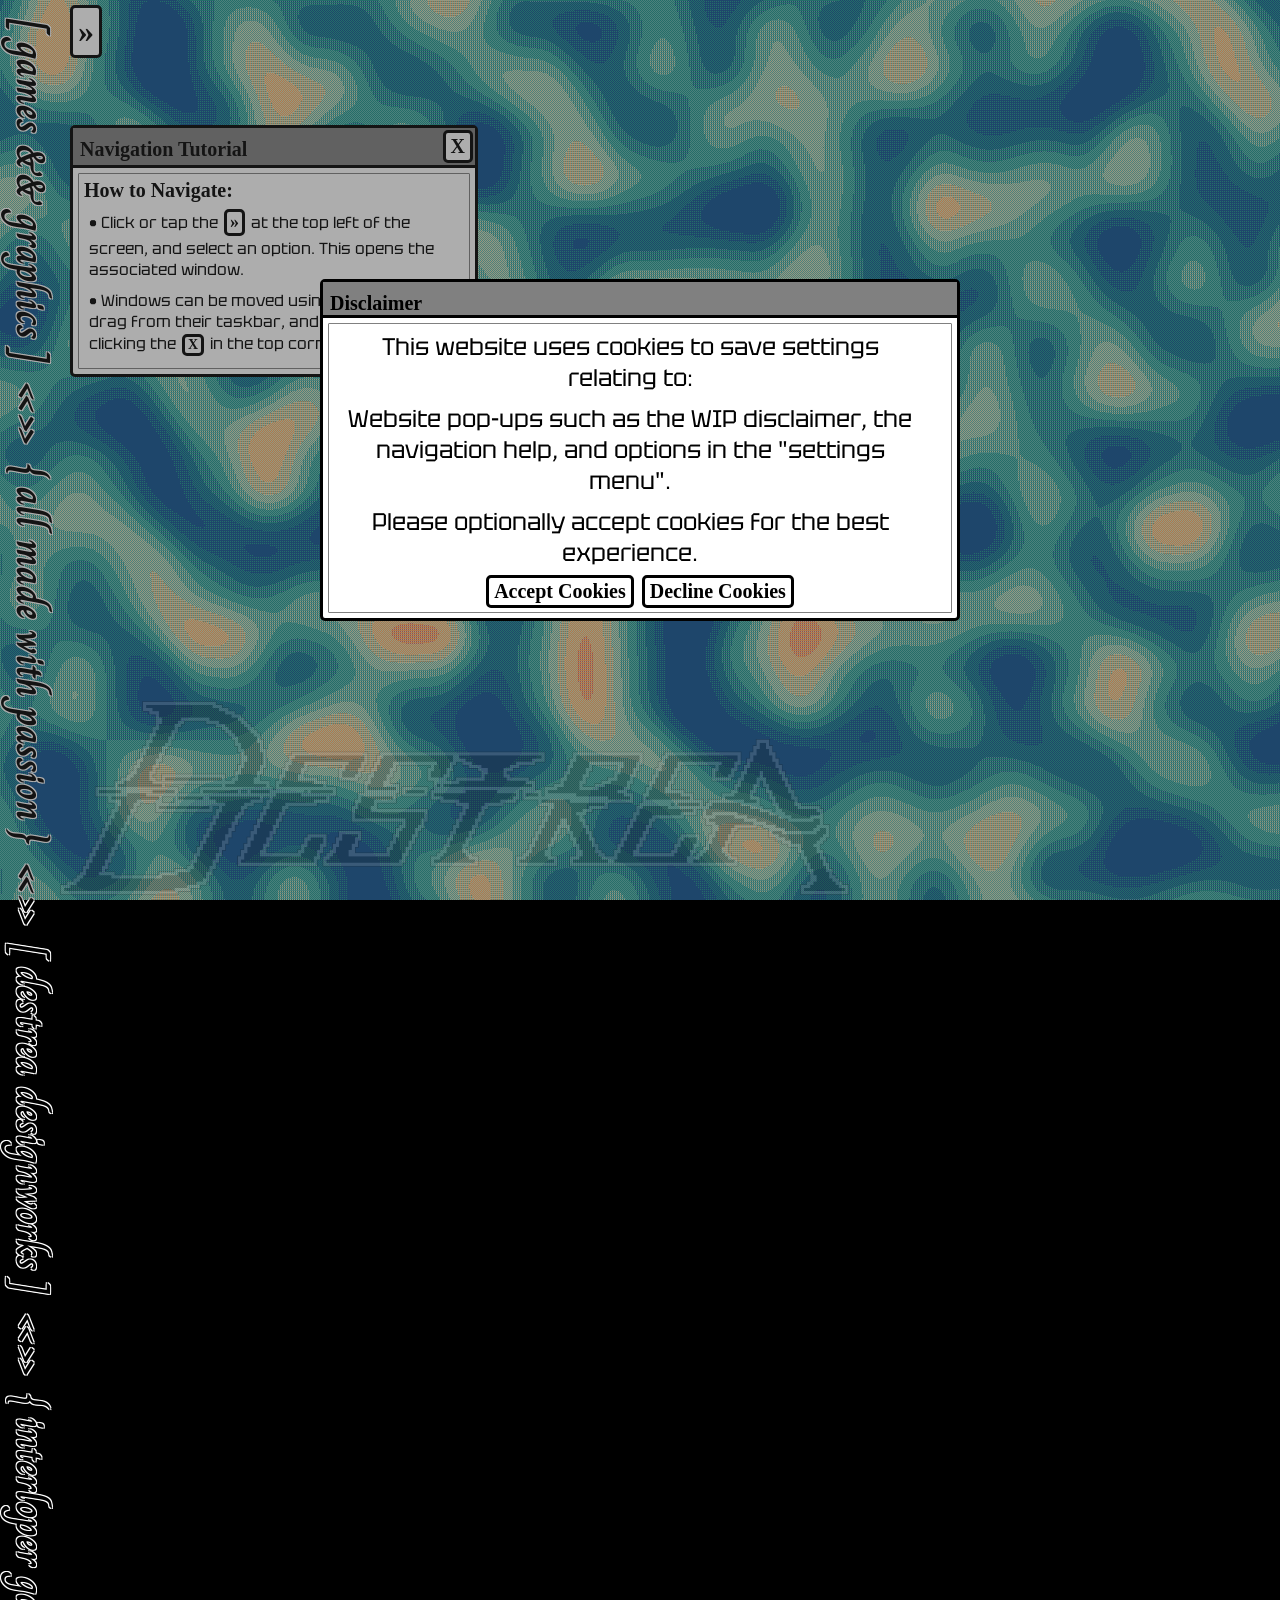
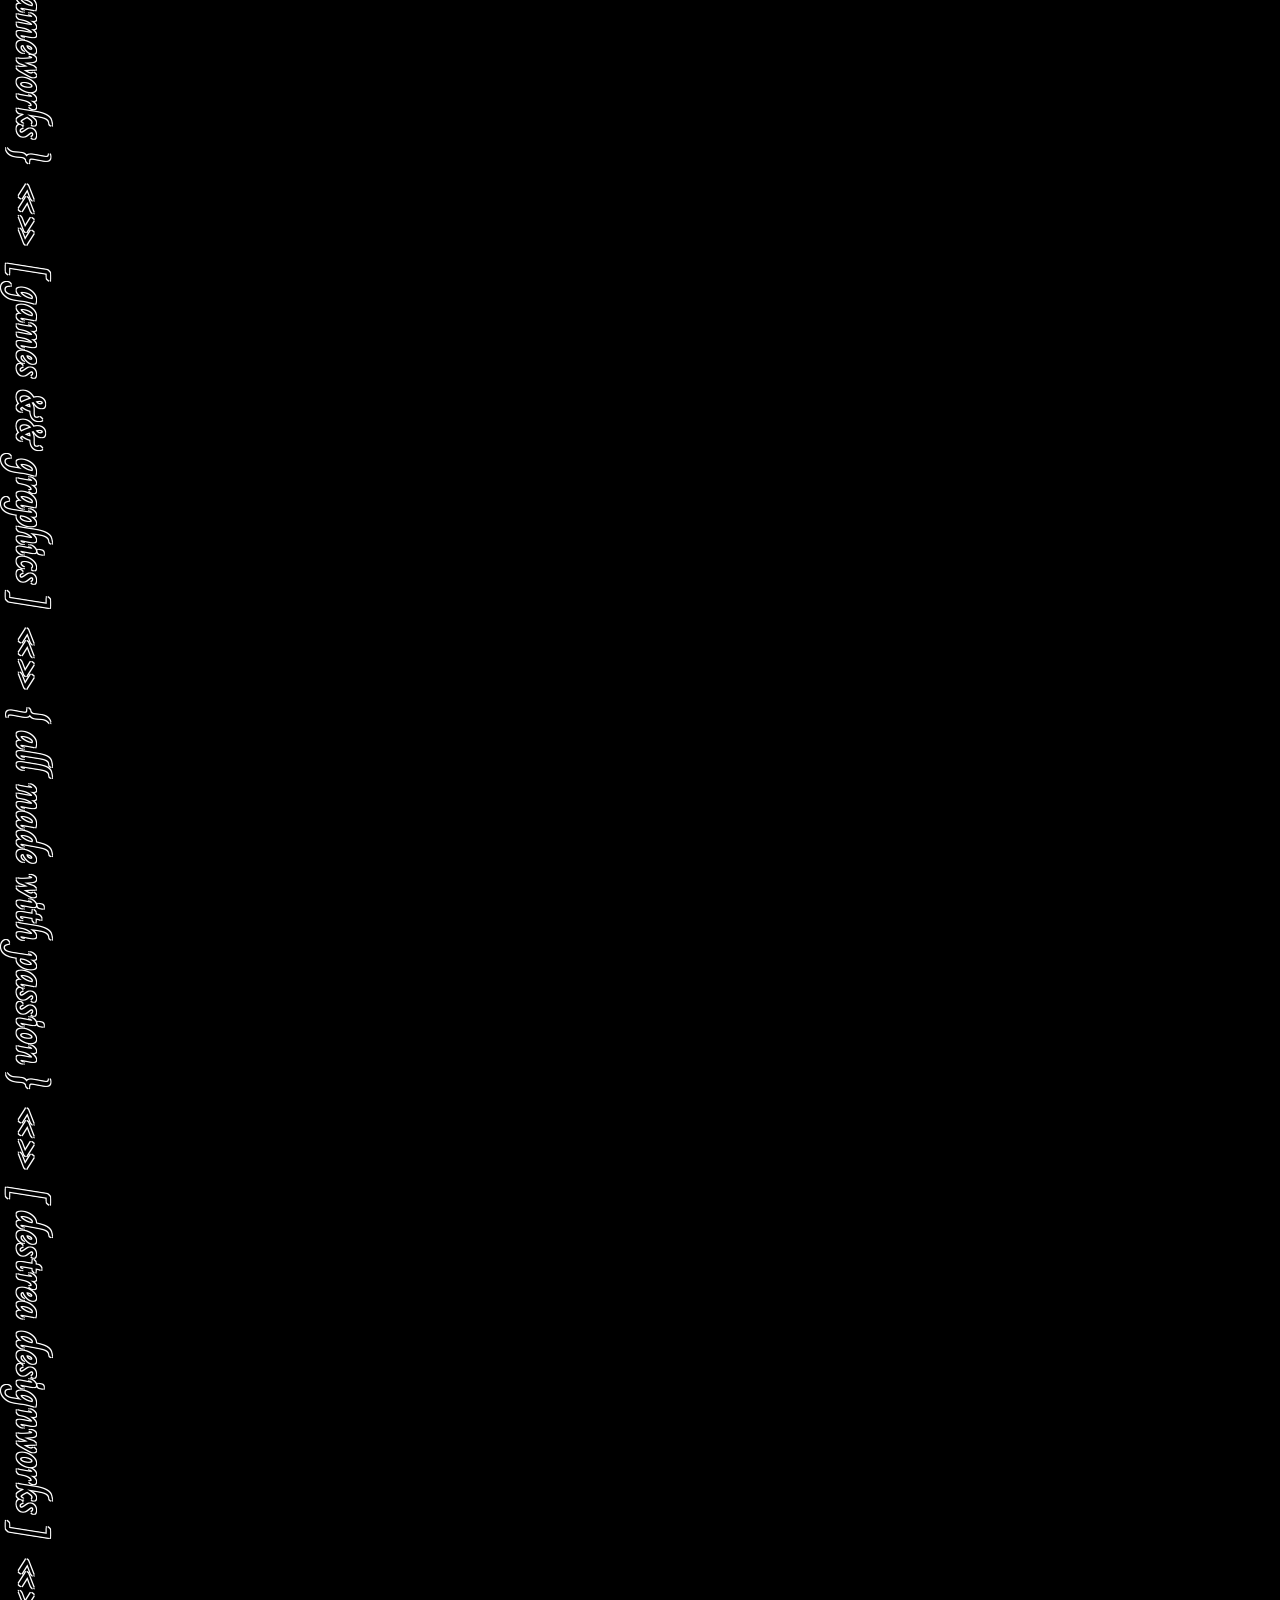
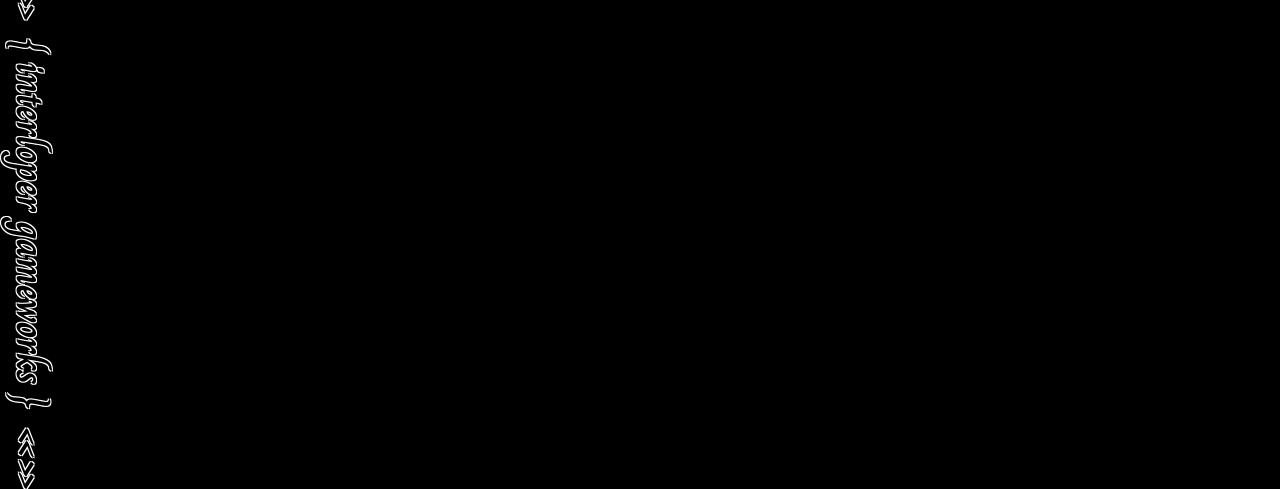
==== commit c9b6b913: "Font scaling options" ====
--- a/index.html
+++ b/index.html
@@ -2,7 +2,7 @@
 <html>
     <head>
         <!-- CSS -->
-        <link rel="stylesheet" href="public/css/test.css?v=0.948" type="text/css">
+        <link rel="stylesheet" href="public/css/test.css?v=0.949" type="text/css">
         <!-- Fonts -->
         <link rel="preconnect" href="https://fonts.googleapis.com">
         <link rel="preconnect" href="https://fonts.gstatic.com" crossorigin>
@@ -90,6 +90,12 @@
                     <button onclick="closeWindow(this)" ontouchstart="closeWindow(this)" class="button button3"> X </button>
                 </div>
                 <div class="content-container">
+                    <p> [Font Settings] </p>
+                    <p1> Font Size </p1>
+                    <button onclick="changeFontSize(1)"  class="button button3"> Small </button>
+                    <button onclick="changeFontSize(2)"  class="button button3"> Medium </button>
+                    <button onclick="changeFontSize(3)"  class="button button3"> Large </button>
+
                     <p> [Background Settings] </p>
                     <p1> Perlin Intensity </p1>
                     <div class="slidecontainer">
@@ -131,7 +137,7 @@
             <div id="modalImageBox" class="modalImage" style="left: 70px; top: 70px;">
                 <div id="modalImageBoxtaskbar" class='taskbar'>
                     <h4 style="user-select: none;"> LOOKIE HERE!! </h4>
-                    <button onclick="closeWindow(this)" class="button button3"> X </button>
+                    <button onclick="closeWindow(this)" ontouchstart="closeWindow(this)" class="button button3"> X </button>
                 </div>
 
                 <div class="modalImageGallery">
@@ -165,7 +171,7 @@
 
         <div class= "overlay">
             <canvas id= "canvas" width="100vw" height="100vh"></canvas>
-            <script src="public/script/main.js?v=0.948"></script>
+            <script src="public/script/main.js?v=0.949"></script>
                 <div class= "logobox">
 
                 </div>
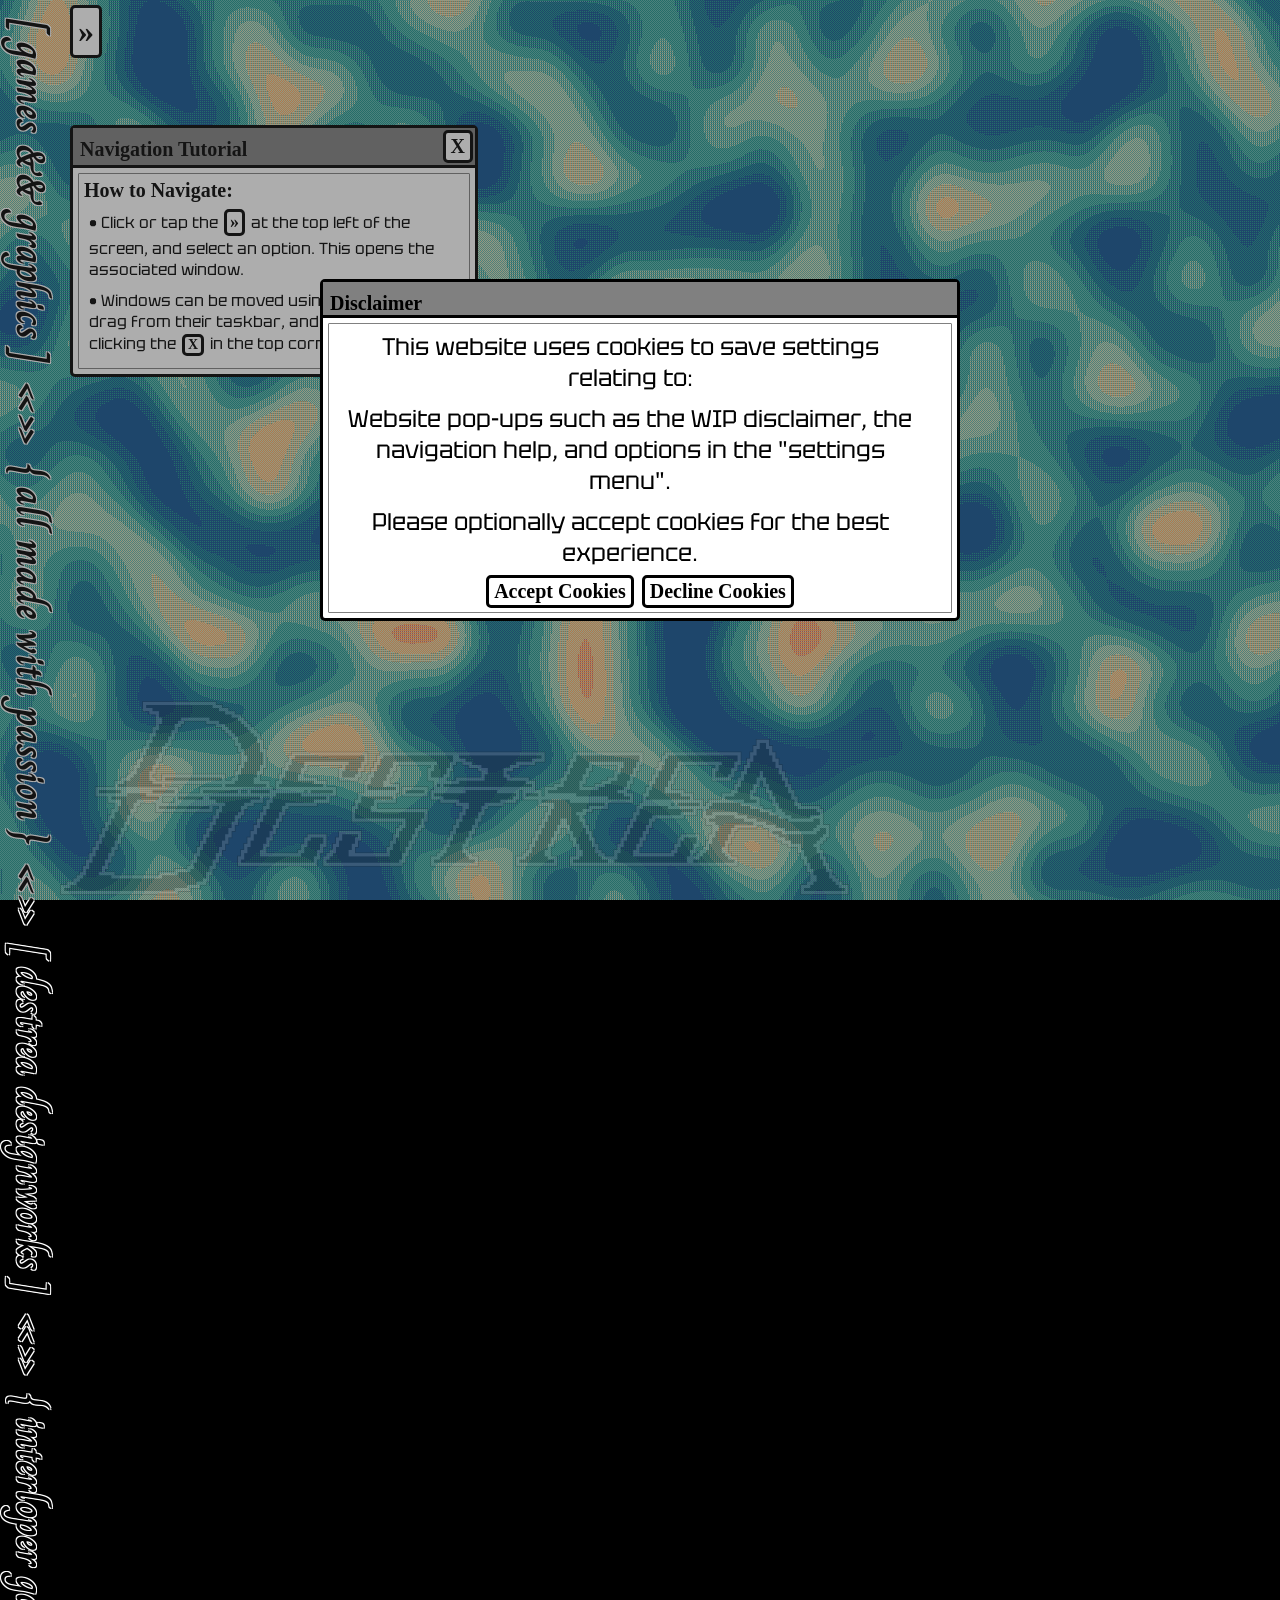
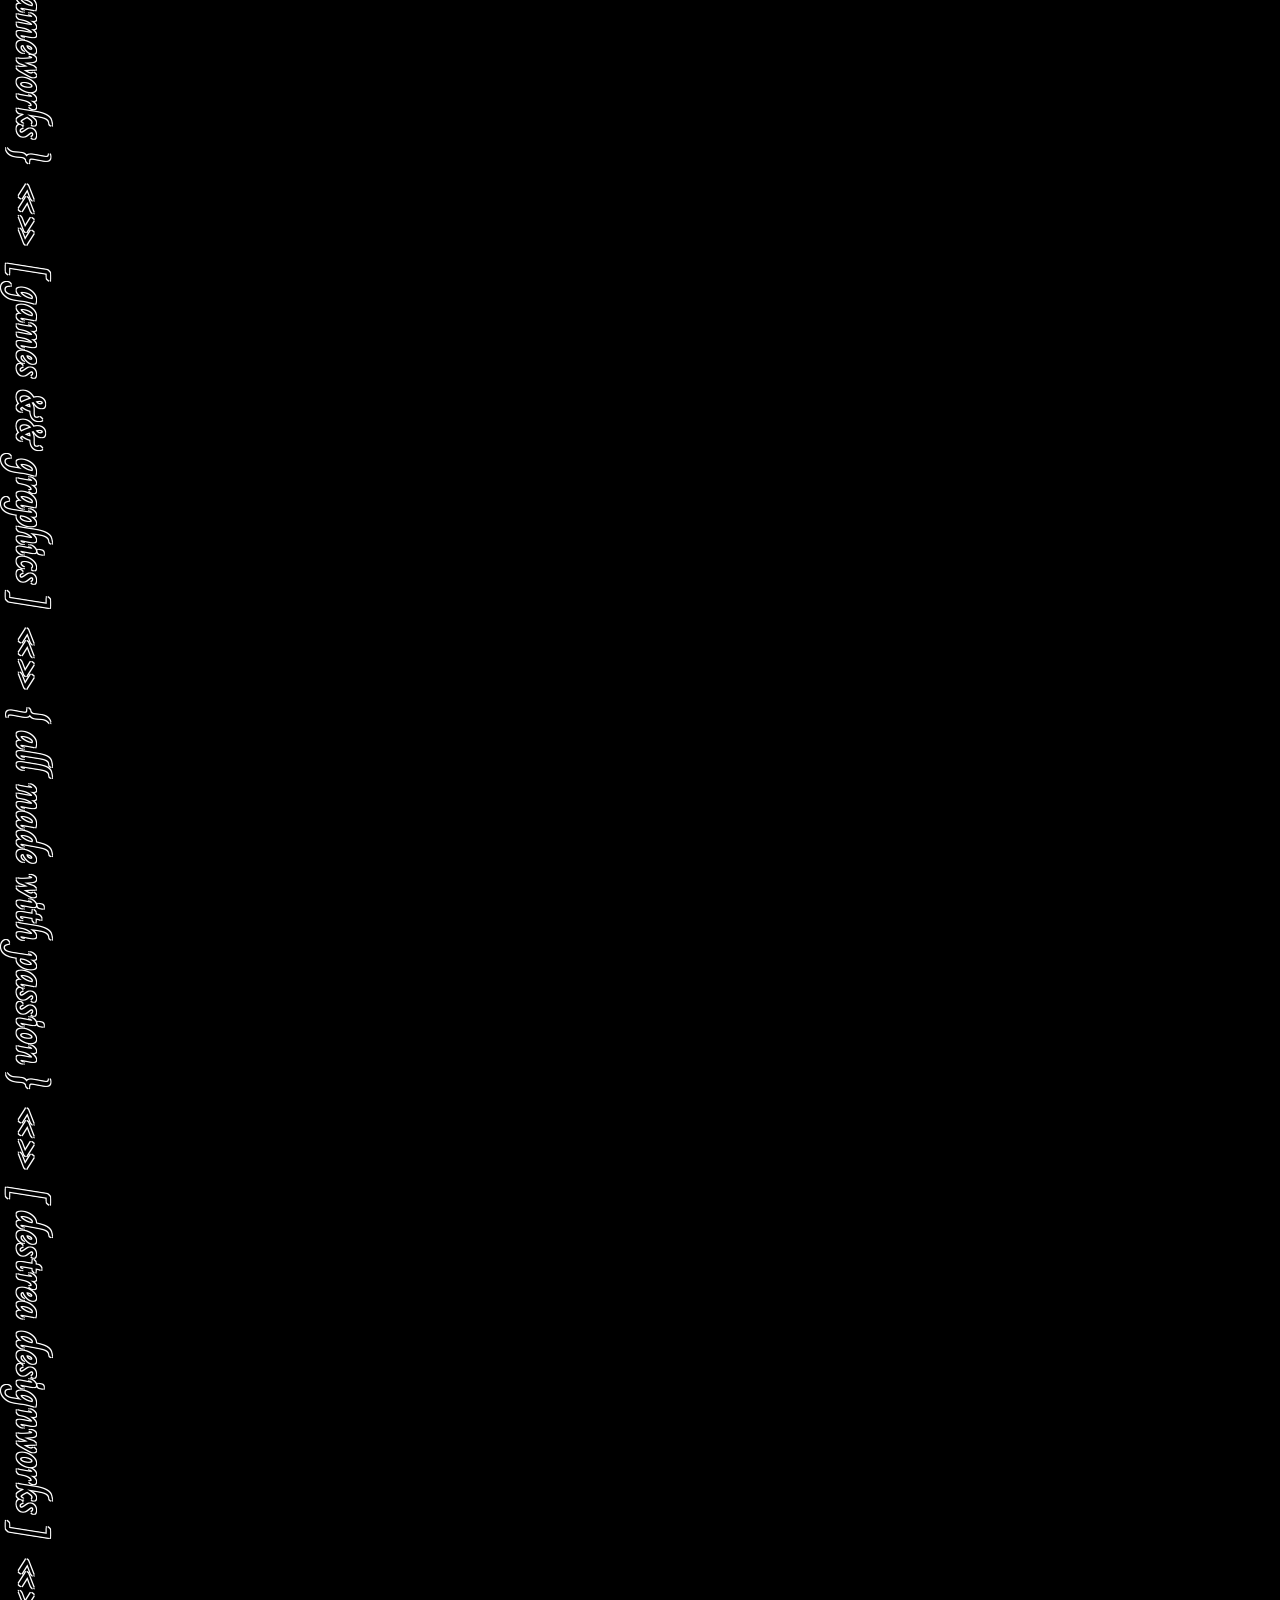
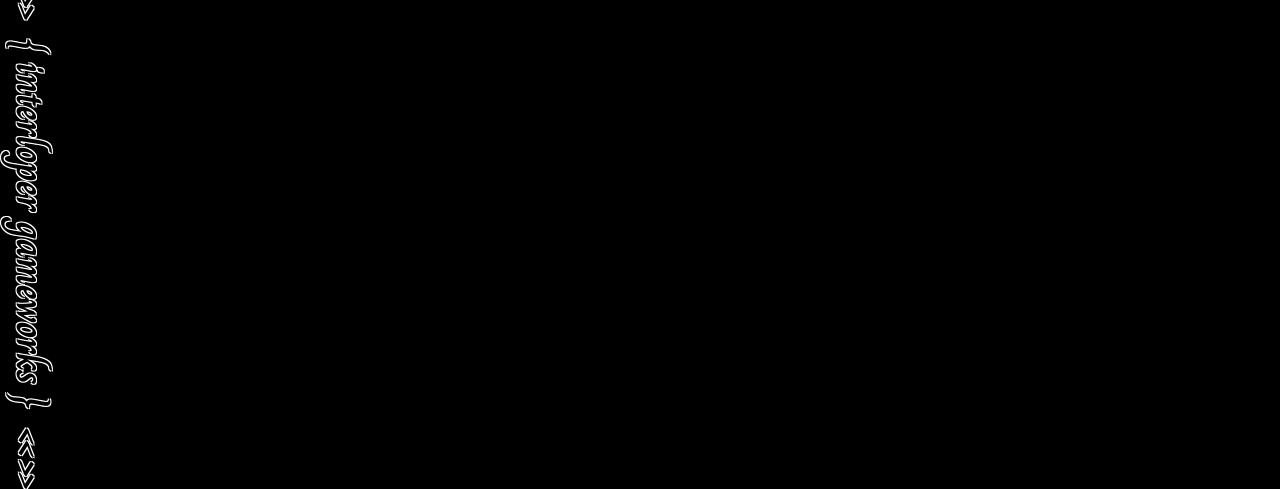
==== commit 6f2ec6f8: "Video demos added for projects" ====
--- a/index.html
+++ b/index.html
@@ -2,7 +2,7 @@
 <html>
     <head>
         <!-- CSS -->
-        <link rel="stylesheet" href="public/css/test.css?v=0.949" type="text/css">
+        <link rel="stylesheet" href="public/css/test.css?v=0.95" type="text/css">
         <!-- Fonts -->
         <link rel="preconnect" href="https://fonts.googleapis.com">
         <link rel="preconnect" href="https://fonts.gstatic.com" crossorigin>
@@ -54,6 +54,10 @@
                     </div>
                     <button onclick="nextImage(1)" id="menuBtn" class="button button3" style="margins: 0px; font-size: 32px;"> » </button>
                 </div>
+                <div id="videoDiv" style="display: flex; flex-direction: row; align-items: center;">
+                    <h6> Video Demonstration: </h6> <a id="videoDemonstration" target="_blank" href="https://youtube.com"><img  src="public/icons/yt_icon_almostblack_digital.png" width="32" height="32" style="border-color: white; padding-top: 8px; "></a>
+                </div>
+
                 <h6 id="projectDate"> Date: N/A </h6>
                 <div style="display: flex; flex-direction: row;">
                     <h6> About this project: </h6>
@@ -171,7 +175,7 @@
 
         <div class= "overlay">
             <canvas id= "canvas" width="100vw" height="100vh"></canvas>
-            <script src="public/script/main.js?v=0.949"></script>
+            <script src="public/script/main.js?v=0.95"></script>
                 <div class= "logobox">
 
                 </div>
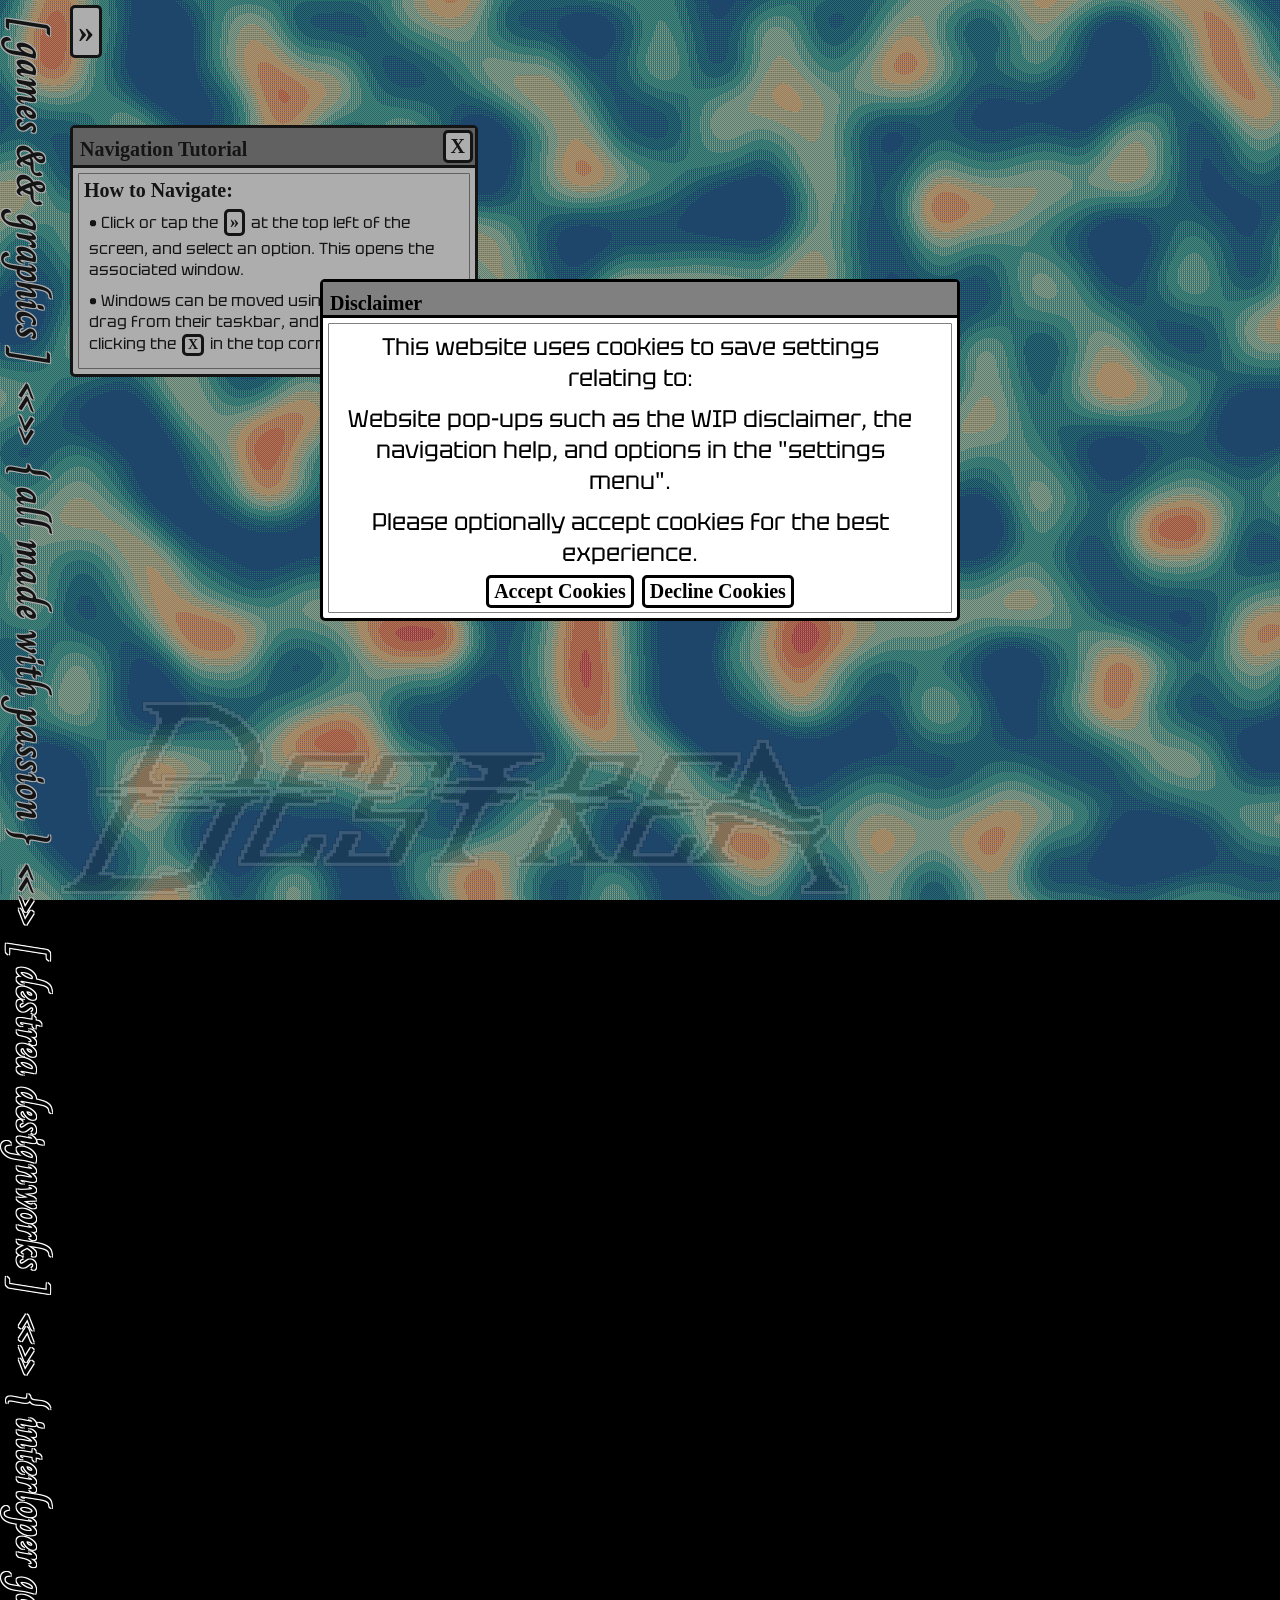
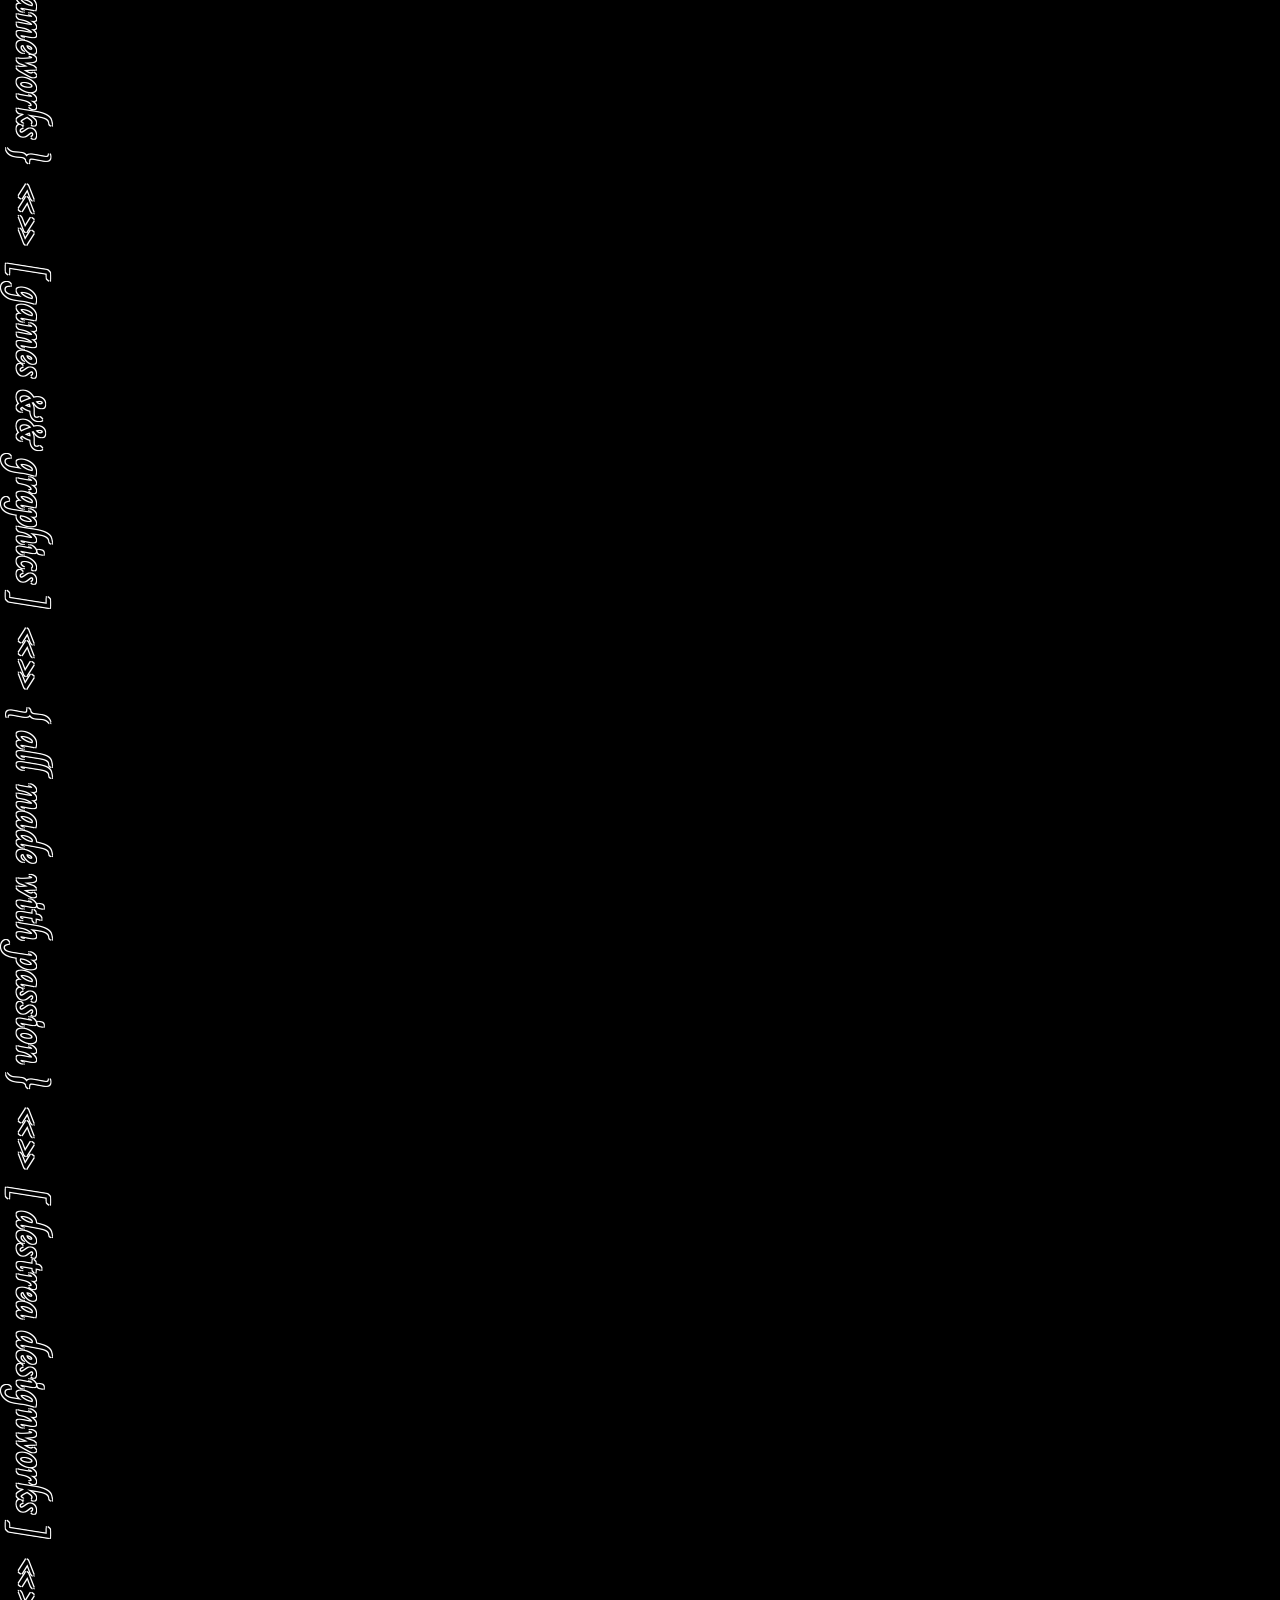
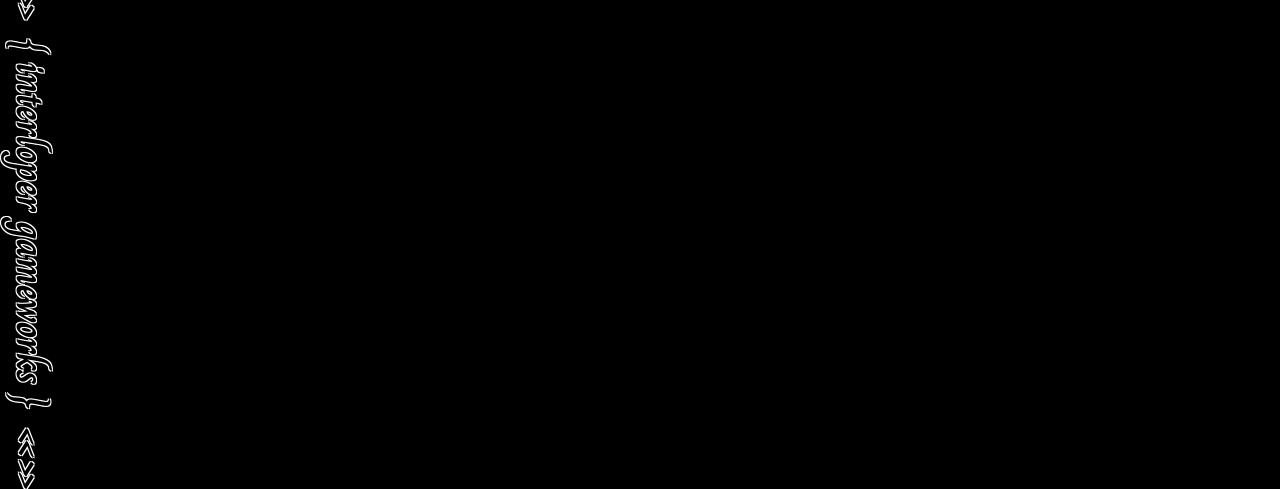
==== commit 58221651: "fixes" ====
--- a/index.html
+++ b/index.html
@@ -2,7 +2,7 @@
 <html>
     <head>
         <!-- CSS -->
-        <link rel="stylesheet" href="public/css/test.css?v=0.95" type="text/css">
+        <link rel="stylesheet" href="public/css/test.css?v=0.96" type="text/css">
         <!-- Fonts -->
         <link rel="preconnect" href="https://fonts.googleapis.com">
         <link rel="preconnect" href="https://fonts.gstatic.com" crossorigin>
@@ -175,7 +175,7 @@
 
         <div class= "overlay">
             <canvas id= "canvas" width="100vw" height="100vh"></canvas>
-            <script src="public/script/main.js?v=0.95"></script>
+            <script src="public/script/main.js?v=0.96"></script>
                 <div class= "logobox">
 
                 </div>
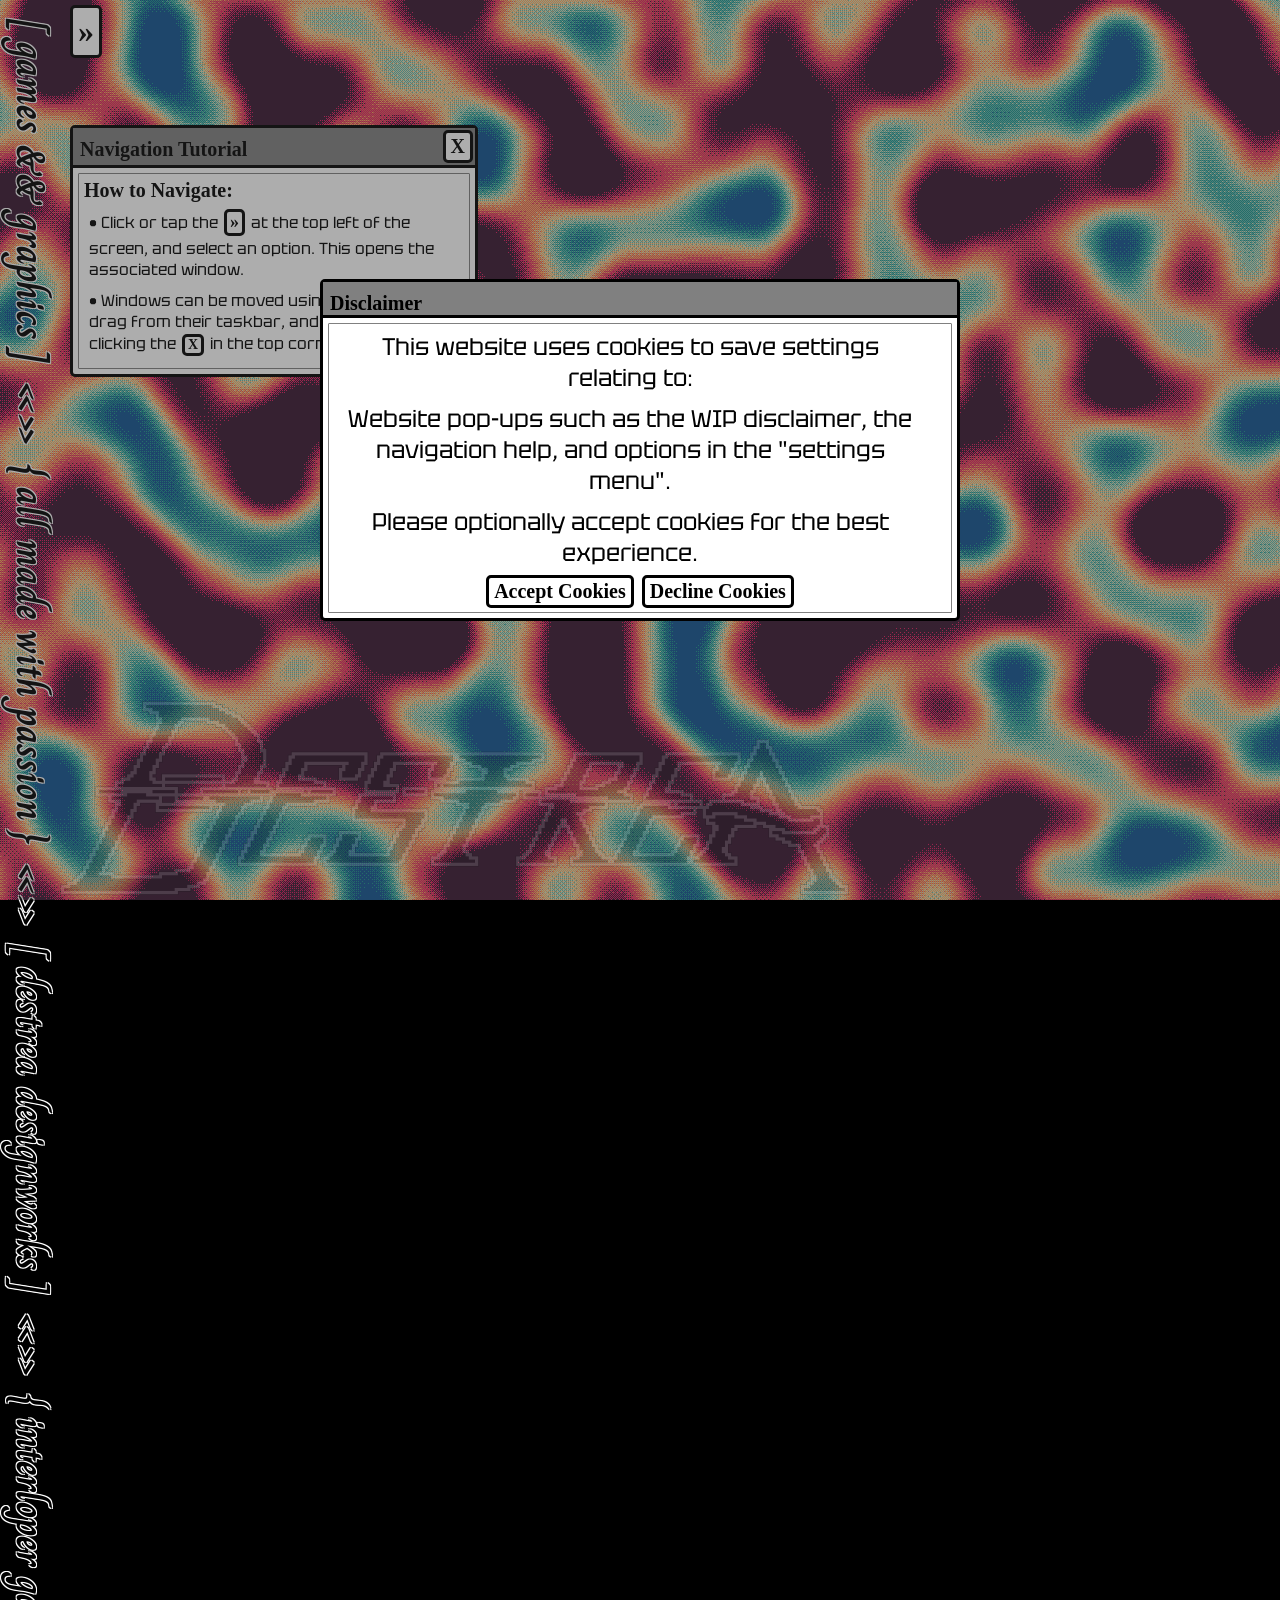
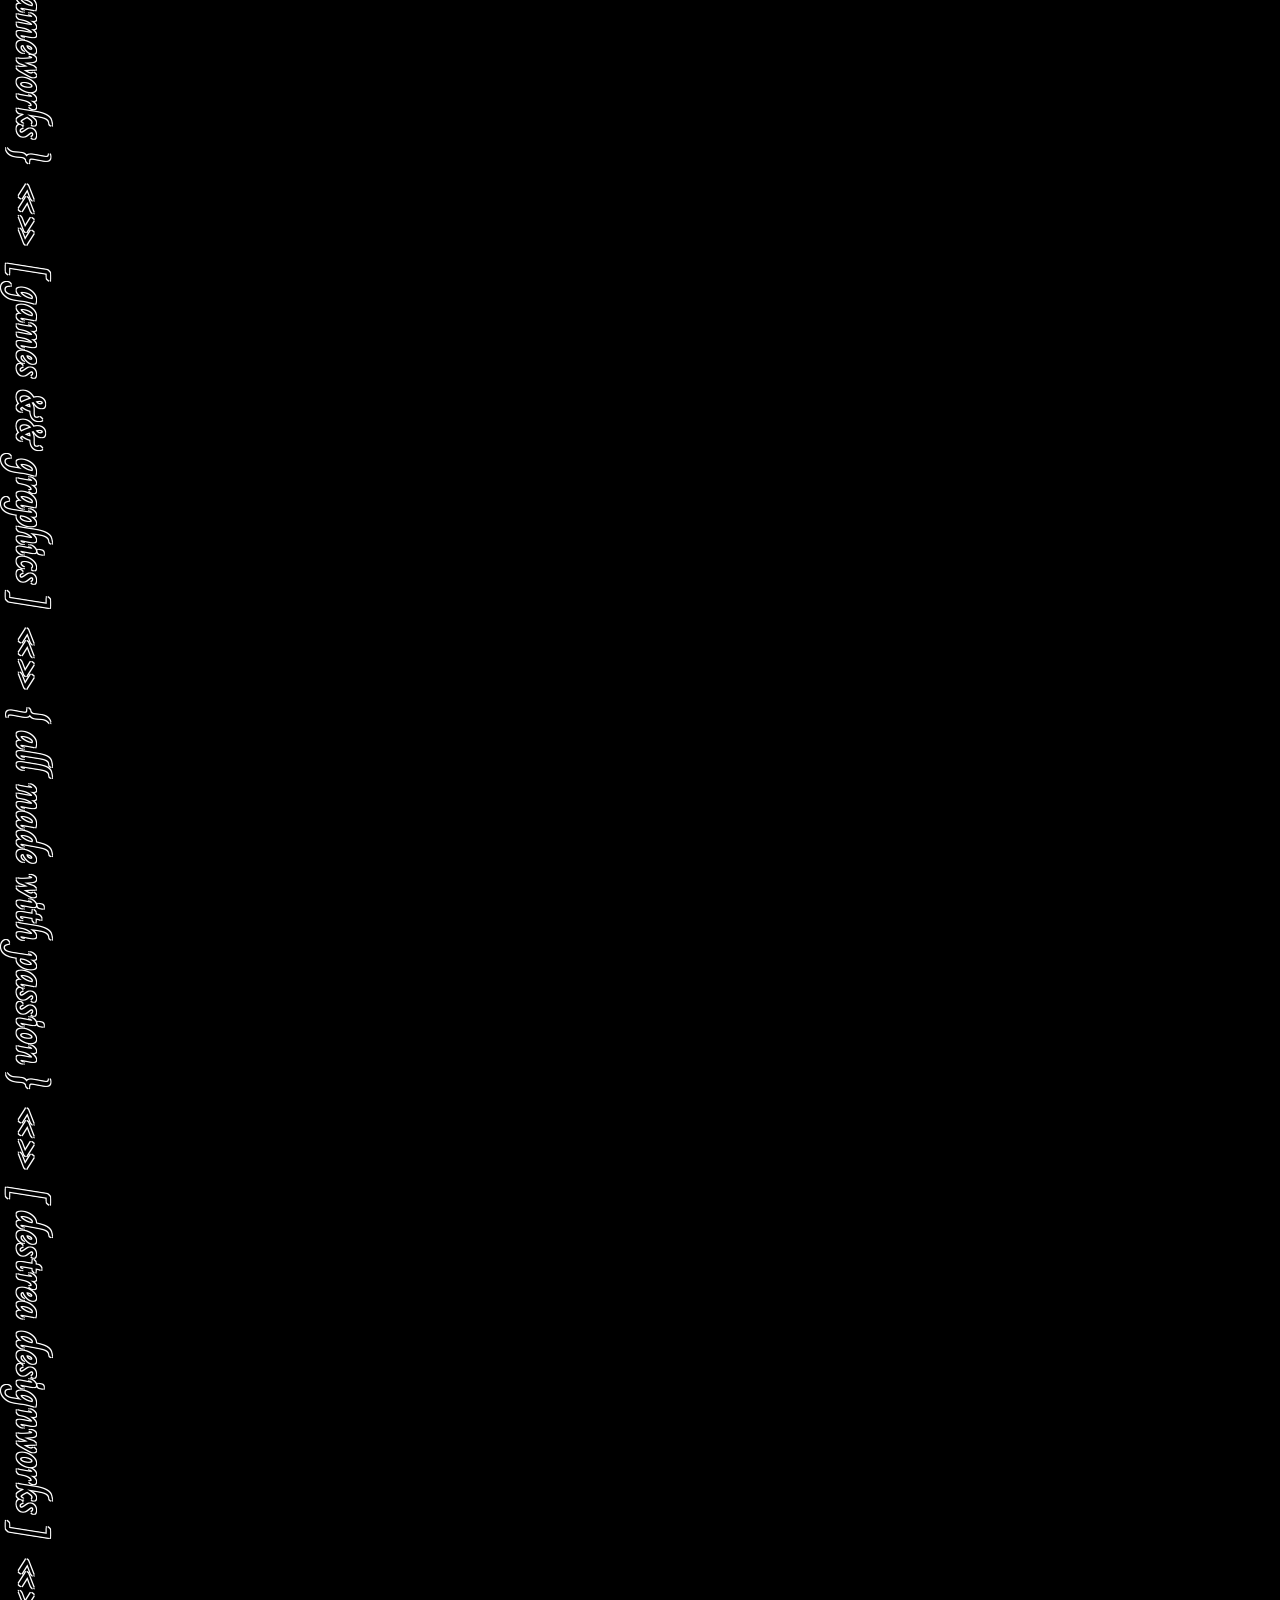
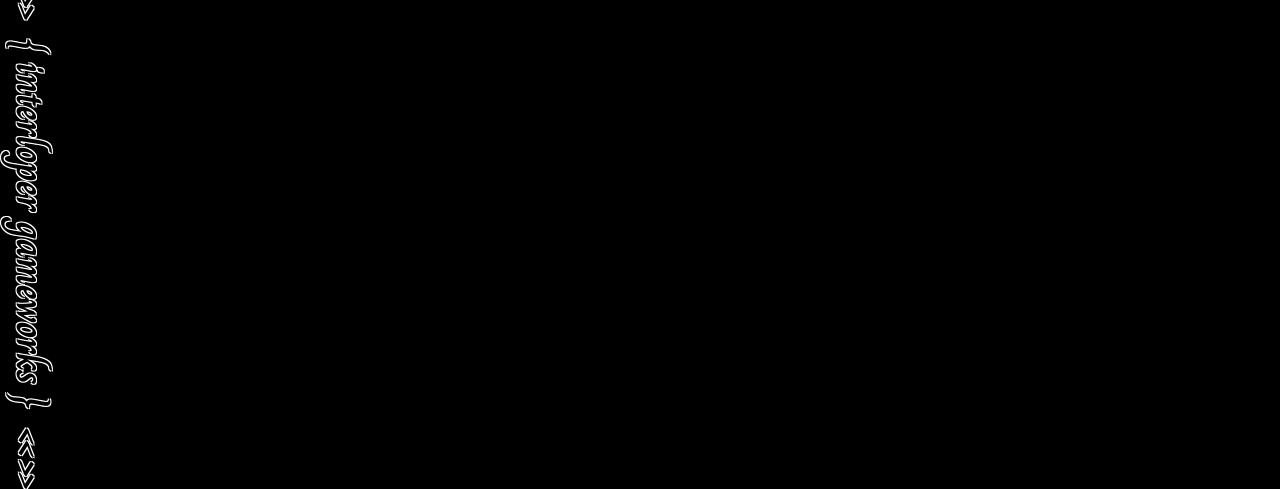
==== commit ca7edf55: "Dithering algorithm fixes. Switched to Bayer 8 dither, fixed threshold error" ====
--- a/index.html
+++ b/index.html
@@ -2,7 +2,7 @@
 <html>
     <head>
         <!-- CSS -->
-        <link rel="stylesheet" href="public/css/test.css?v=0.96" type="text/css">
+        <link rel="stylesheet" href="public/css/test.css?v=0.961" type="text/css">
         <!-- Fonts -->
         <link rel="preconnect" href="https://fonts.googleapis.com">
         <link rel="preconnect" href="https://fonts.gstatic.com" crossorigin>
@@ -175,7 +175,7 @@
 
         <div class= "overlay">
             <canvas id= "canvas" width="100vw" height="100vh"></canvas>
-            <script src="public/script/main.js?v=0.96"></script>
+            <script src="public/script/main.js?v=0.961"></script>
                 <div class= "logobox">
 
                 </div>
